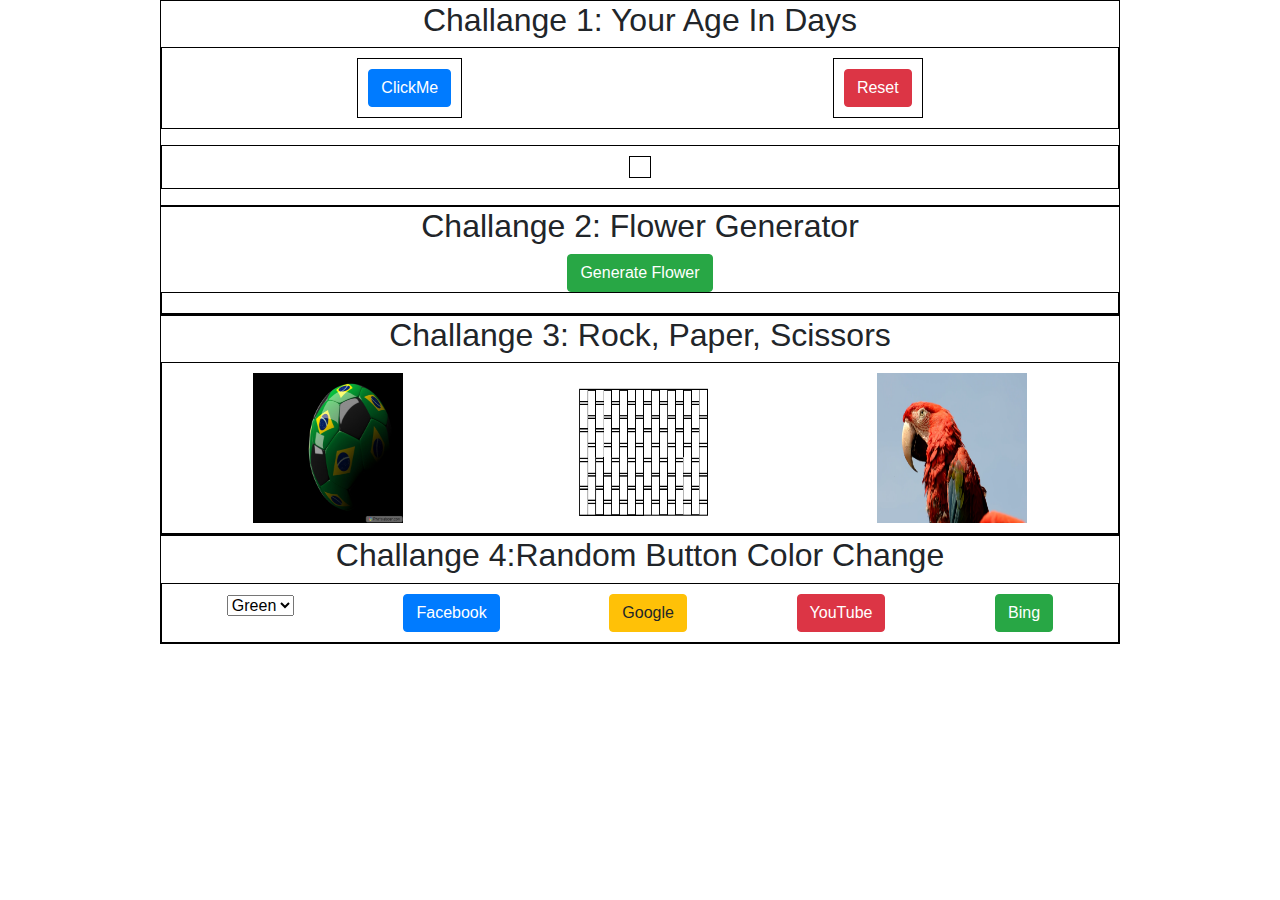
==== index.html @ 20915dd2 "Rename 2.html to index.html" ====
<!DOCTYPE html>
<html>
<head>
<link rel="stylesheet"  href="bootstrapcdn/boot.css"/>
<link rel="stylesheet"  href="2.css"/>
<title> Challange 1: Your Adge in Days </title>


</head>
<body>
	<script  src="2.js"></script>  
	<div class="container-1">

 <h2> Challange 1: Your Age In Days</h2>
 <div class="flex-box-container-1">
 <div>
 <button class="btn btn-primary" onclick="AgeDays()">ClickMe</button></div>
 <div>
 <button class="btn btn-danger" onclick="reset()">Reset</button></div>
 </div>
 <dir class="flex-box-container-1">
 	<div id="flex-box-result"></div>
 </dir>
 </div>

 <div class="container-2">
 	<h2 color="red"> Challange 2: Flower Generator</h2>
 	<button class="btn btn-success" id="cat-gen" onclick="GenerateCat()"> Generate Flower </button>
 	<div class="flex-box-container-2" id="flex-cat-gen">
 	</div>
 </div>

 <div class="container-3">
 	<h2>Challange 3: Rock, Paper, Scissors</h2>
 	<div class="flex-box-rps" id="rps">
 	<img id="rock" src="rock.jpg" width=150 height=150 onclick="rps(this)">
 	<img  id="paper"  src="paper.png" width=150 height=150 onclick="rps(this)">
 	<img id="scissors" src="scissors.png" width=150 height=150 onclick="rps(this)">
 	</div>
 </div>

  <div class="container-4">
  	
  	<h2>Challange 4:Random Button Color Change</h2>
  <div class="flex-box-pick-color">
  	<form action="">
  		<select name="backdrop" id="background" onchange="ChangeButtonColor(this)">
	  	
	  		<option id="green" value="green">Green</option>
	  		<option id="red" value="red">Red</option>
	  		<option id="rst" value="reset">Reset</option> 
  		</select>
  	</form>
  	<button class="btn btn-primary" id="btn-1" onclick="changecolor()">Facebook</button>
  	<button class="btn btn-warning" id="btn-g">Google</button>
  	<button class="btn btn-danger" id="btn-3">YouTube</button>
  	<button class="btn btn-success" id="btn-4">Bing</button>
  </div>

  </div>





</body>
</html>
---- bootstrapcdn/boot.css ----
*!
 * Bootstrap v4.5.0 (https://getbootstrap.com/)
 * Copyright 2011-2020 The Bootstrap Authors
 * Copyright 2011-2020 Twitter, Inc.
 * Licensed under MIT (https://github.com/twbs/bootstrap/blob/master/LICENSE)
 */
 :root{--blue:#007bff;--indigo:#6610f2;--purple:#6f42c1;
 	--pink:#e83e8c;--red:#dc3545;--orange:#fd7e14;--yellow:#ffc107;
 	--green:#28a745;--teal:#20c997;--cyan:#17a2b8;--white:#fff;--gray:#6c757d;--gray-dark:#343a40;
 	--primary:#007bff;--secondary:#6c757d;--success:#28a745;--info:#17a2b8;--warning:#ffc107;--danger:#dc3545;
 	--light:#f8f9fa;--dark:#343a40;--breakpoint-xs:0;--breakpoint-sm:576px;--breakpoint-md:768px;--breakpoint-lg:992px;
 	--breakpoint-xl:1200px;
 	--font-family-sans-serif:-apple-system,BlinkMacSystemFont,"Segoe UI",Roboto,"Helvetica Neue",Arial,"Noto Sans",sans-serif,"Apple Color Emoji","Segoe UI Emoji","Segoe UI Symbol","Noto Color Emoji";
 	--font-family-monospace:SFMono-Regular,Menlo,Monaco,Consolas,"Liberation Mono","Courier New",monospace}*,::after,::before{box-sizing:border-box}html{font-family:sans-serif;
 		line-height:1.15;-webkit-text-size-adjust:100%;-webkit-tap-highlight-color:transparent}article,aside,figcaption,figure,footer,header,hgroup,main,nav,section{display:block}
 		body{margin:0;font-family:-apple-system,BlinkMacSystemFont,"Segoe UI",Roboto,"Helvetica Neue",Arial,"Noto Sans",sans-serif,"Apple Color Emoji","Segoe UI Emoji","Segoe UI Symbol","Noto Color Emoji";
 		font-size:1rem;font-weight:400;line-height:1.5;color:#212529;text-align:left;
 		background-color:#fff}
 		[tabindex="-1"]:focus:not(:focus-visible){outline:0!important}hr{box-sizing:content-box;height:0;
 			overflow:visible}h1,h2,h3,h4,h5,h6{margin-top:0;margin-bottom:.5rem}p{margin-top:0;margin-bottom:1rem}abbr[data-original-title],abbr[title]{text-decoration:underline;-webkit-text-decoration:underline dotted;text-decoration:underline dotted;cursor:help;border-bottom:0;-webkit-text-decoration-skip-ink:none;
 				text-decoration-skip-ink:none}address{margin-bottom:1rem;font-style:normal;line-height:inherit}dl,ol,ul{margin-top:0;margin-bottom:1rem}ol ol,ol ul,ul ol,ul ul{margin-bottom:0}dt{font-weight:700}dd{margin-bottom:.5rem;margin-left:0}blockquote{margin:0 0 1rem}b,strong{font-weight:bolder}small{font-size:80%}sub,sup{position:relative;font-size:75%;line-height:0;
 					vertical-align:baseline}sub{bottom:-.25em}sup{top:-.5em}a{color:#007bff;text-decoration:none;
 						background-color:transparent}a:hover{color:#0056b3;text-decoration:underline}a:not([href]){color:inherit;text-decoration:none}a:not([href]):hover{color:inherit;text-decoration:none}code,kbd,pre,samp{font-family:SFMono-Regular,Menlo,Monaco,Consolas,"Liberation Mono","Courier New",monospace;font-size:1em}pre{margin-top:0;margin-bottom:1rem;
 							overflow:auto;-ms-overflow-style:scrollbar}figure{margin:0 0 1rem}img{vertical-align:middle;border-style:none}svg{overflow:hidden;vertical-align:middle}table{border-collapse:collapse}caption{padding-top:.75rem;padding-bottom:.75rem;color:#6c757d;text-align:left;caption-side:bottom}th{text-align:inherit}label{display:inline-block;
 								margin-bottom:.5rem}button{border-radius:0}button:focus{outline:1px dotted;outline:5px auto -webkit-focus-ring-color}button,input,optgroup,select,textarea{margin:0;font-family:inherit;font-size:inherit;line-height:inherit}button,input{overflow:visible}button,select{text-transform:none}[role=button]{cursor:pointer}select{word-wrap:normal}[type=button],[type=reset],[type=submit],button{-webkit-appearance:button}[type=button]:not(:disabled),[type=reset]:not(:disabled),[type=submit]:not(:disabled),button:not(:disabled){cursor:pointer}[type=button]::-moz-focus-inner,[type=reset]::-moz-focus-inner,[type=submit]::-moz-focus-inner,button::-moz-focus-inner{padding:0;
 									border-style:none}input[type=checkbox],input[type=radio]{box-sizing:border-box;padding:0}textarea{overflow:auto;resize:vertical}fieldset{min-width:0;padding:0;margin:0;border:0}legend{display:block;width:100%;max-width:100%;padding:0;margin-bottom:.5rem;font-size:1.5rem;line-height:inherit;color:inherit;white-space:normal}progress{vertical-align:baseline}[type=number]::-webkit-inner-spin-button,[type=number]::-webkit-outer-spin-button{height:auto}[type=search]{outline-offset:-2px;-webkit-appearance:none}[type=search]::-webkit-search-decoration{-webkit-appearance:none}::-webkit-file-upload-button{font:inherit;-webkit-appearance:button}output{display:inline-block}summary{display:list-item;cursor:pointer}template{display:none}[hidden]{display:none!important}.h1,.h2,.h3,.h4,.h5,.h6,h1,h2,h3,h4,h5,h6{margin-bottom:.5rem;
 										font-weight:500;line-height:1.2}.h1,h1{font-size:2.5rem}.h2,h2{font-size:2rem}.h3,h3{font-size:1.75rem}.h4,h4{font-size:1.5rem}.h5,h5{font-size:1.25rem}.h6,h6{font-size:1rem}.lead{font-size:1.25rem;font-weight:300}.display-1{font-size:6rem;font-weight:300;line-height:1.2}.display-2{font-size:5.5rem;font-weight:300;line-height:1.2}.display-3{font-size:4.5rem;font-weight:300;line-height:1.2}.display-4{font-size:3.5rem;font-weight:300;line-height:1.2}hr{margin-top:1rem;margin-bottom:1rem;border:0;border-top:1px solid rgba(0,0,0,.1)}.small,small{font-size:80%;font-weight:400}.mark,mark{padding:.2em;background-color:#fcf8e3}.list-unstyled{padding-left:0;list-style:none}.list-inline{padding-left:0;list-style:none}.list-inline-item{display:inline-block}.list-inline-item:not(:last-child){margin-right:.5rem}.initialism{font-size:90%;text-transform:uppercase}.blockquote{margin-bottom:1rem;font-size:1.25rem}.blockquote-footer{display:block;font-size:80%;
 											color:#6c757d}.blockquote-footer::before{content:"\2014\00A0"}.img-fluid{max-width:100%;height:auto}.img-thumbnail{padding:.25rem;background-color:#fff;border:1px solid #dee2e6;border-radius:.25rem;max-width:100%;height:auto}.figure{display:inline-block}.figure-img{margin-bottom:.5rem;line-height:1}.figure-caption{font-size:90%;color:#6c757d}code{font-size:87.5%;color:#e83e8c;word-wrap:break-word}a>code{color:inherit}kbd{padding:.2rem .4rem;font-size:87.5%;color:#fff;background-color:#212529;border-radius:.2rem}kbd kbd{padding:0;font-size:100%;font-weight:700}pre{display:block;font-size:87.5%;color:#212529}pre code{font-size:inherit;color:inherit;word-break:normal}.pre-scrollable{max-height:340px;overflow-y:scroll}.container{width:100%;padding-right:15px;padding-left:15px;margin-right:auto;margin-left:auto}@media (min-width:576px){.container{max-width:540px}}@media (min-width:768px){.container{max-width:720px}}@media (min-width:992px){.container{max-width:960px}}@media (min-width:1200px){.container{max-width:1140px}}.container-fluid,.container-lg,.container-md,.container-sm,.container-xl{width:100%;padding-right:15px;
 												padding-left:15px;margin-right:auto;margin-left:auto}@media (min-width:576px){.container,.container-sm{max-width:540px}}@media (min-width:768px){.container,.container-md,.container-sm{max-width:720px}}@media (min-width:992px){.container,.container-lg,.container-md,.container-sm{max-width:960px}}@media (min-width:1200px){.container,.container-lg,.container-md,.container-sm,.container-xl{max-width:1140px}}.row{display:-ms-flexbox;display:flex;-ms-flex-wrap:wrap;flex-wrap:wrap;margin-right:-15px;margin-left:-15px}.no-gutters{margin-right:0;margin-left:0}.no-gutters>.col,.no-gutters>[class*=col-]{padding-right:0;padding-left:0}.col,.col-1,.col-10,.col-11,.col-12,.col-2,.col-3,.col-4,.col-5,.col-6,.col-7,.col-8,.col-9,.col-auto,.col-lg,.col-lg-1,.col-lg-10,.col-lg-11,.col-lg-12,.col-lg-2,.col-lg-3,.col-lg-4,.col-lg-5,.col-lg-6,.col-lg-7,.col-lg-8,.col-lg-9,.col-lg-auto,.col-md,.col-md-1,.col-md-10,.col-md-11,.col-md-12,.col-md-2,.col-md-3,.col-md-4,.col-md-5,.col-md-6,.col-md-7,.col-md-8,.col-md-9,.col-md-auto,.col-sm,.col-sm-1,.col-sm-10,.col-sm-11,.col-sm-12,.col-sm-2,.col-sm-3,.col-sm-4,.col-sm-5,.col-sm-6,.col-sm-7,.col-sm-8,.col-sm-9,.col-sm-auto,.col-xl,.col-xl-1,.col-xl-10,.col-xl-11,.col-xl-12,.col-xl-2,.col-xl-3,.col-xl-4,.col-xl-5,.col-xl-6,.col-xl-7,.col-xl-8,.col-xl-9,.col-xl-auto{position:relative;width:100%;padding-right:15px;padding-left:15px}.col{-ms-flex-preferred-size:0;flex-basis:0;-ms-flex-positive:1;flex-grow:1;min-width:0;max-width:100%}.row-cols-1>*{-ms-flex:0 0 100%;
 													flex:0 0 100%;max-width:100%}.row-cols-2>*{-ms-flex:0 0 50%;flex:0 0 50%;max-width:50%}.row-cols-3>*{-ms-flex:0 0 33.333333%;flex:0 0 33.333333%;max-width:33.333333%}.row-cols-4>*{-ms-flex:0 0 25%;flex:0 0 25%;max-width:25%}.row-cols-5>*{-ms-flex:0 0 20%;flex:0 0 20%;max-width:20%}.row-cols-6>*{-ms-flex:0 0 16.666667%;flex:0 0 16.666667%;max-width:16.666667%}.col-auto{-ms-flex:0 0 auto;flex:0 0 auto;width:auto;max-width:100%}.col-1{-ms-flex:0 0 8.333333%;flex:0 0 8.333333%;max-width:8.333333%}.col-2{-ms-flex:0 0 16.666667%;flex:0 0 16.666667%;max-width:16.666667%}.col-3{-ms-flex:0 0 25%;flex:0 0 25%;max-width:25%}.col-4{-ms-flex:0 0 33.333333%;flex:0 0 33.333333%;max-width:33.333333%}.col-5{-ms-flex:0 0 41.666667%;flex:0 0 41.666667%;max-width:41.666667%}.col-6{-ms-flex:0 0 50%;flex:0 0 50%;max-width:50%}.col-7{-ms-flex:0 0 58.333333%;flex:0 0 58.333333%;max-width:58.333333%}.col-8{-ms-flex:0 0 66.666667%;flex:0 0 66.666667%;max-width:66.666667%}.col-9{-ms-flex:0 0 75%;flex:0 0 75%;max-width:75%}.col-10{-ms-flex:0 0 83.333333%;flex:0 0 83.333333%;max-width:83.333333%}.col-11{-ms-flex:0 0 91.666667%;flex:0 0 91.666667%;max-width:91.666667%}.col-12{-ms-flex:0 0 100%;flex:0 0 100%;max-width:100%}.order-first{-ms-flex-order:-1;order:-1}.order-last{-ms-flex-order:13;order:13}.order-0{-ms-flex-order:0;order:0}.order-1{-ms-flex-order:1;order:1}.order-2{-ms-flex-order:2;order:2}.order-3{-ms-flex-order:3;order:3}.order-4{-ms-flex-order:4;order:4}.order-5{-ms-flex-order:5;order:5}.order-6{-ms-flex-order:6;order:6}.order-7{-ms-flex-order:7;order:7}.order-8{-ms-flex-order:8;order:8}.order-9{-ms-flex-order:9;order:9}.order-10{-ms-flex-order:10;
 														order:10}.order-11{-ms-flex-order:11;order:11}.order-12{-ms-flex-order:12;order:12}.offset-1{margin-left:8.333333%}.offset-2{margin-left:16.666667%}.offset-3{margin-left:25%}.offset-4{margin-left:33.333333%}.offset-5{margin-left:41.666667%}.offset-6{margin-left:50%}.offset-7{margin-left:58.333333%}.offset-8{margin-left:66.666667%}.offset-9{margin-left:75%}.offset-10{margin-left:83.333333%}.offset-11{margin-left:91.666667%}@media (min-width:576px){.col-sm{-ms-flex-preferred-size:0;flex-basis:0;-ms-flex-positive:1;flex-grow:1;min-width:0;max-width:100%}.row-cols-sm-1>*{-ms-flex:0 0 100%;flex:0 0 100%;max-width:100%}.row-cols-sm-2>*{-ms-flex:0 0 50%;flex:0 0 50%;max-width:50%}.row-cols-sm-3>*{-ms-flex:0 0 33.333333%;flex:0 0 33.333333%;max-width:33.333333%}.row-cols-sm-4>*{-ms-flex:0 0 25%;flex:0 0 25%;max-width:25%}.row-cols-sm-5>*{-ms-flex:0 0 20%;flex:0 0 20%;max-width:20%}.row-cols-sm-6>*{-ms-flex:0 0 16.666667%;flex:0 0 16.666667%;max-width:16.666667%}.col-sm-auto{-ms-flex:0 0 auto;
 															flex:0 0 auto;width:auto;max-width:100%}.col-sm-1{-ms-flex:0 0 8.333333%;flex:0 0 8.333333%;max-width:8.333333%}.col-sm-2{-ms-flex:0 0 16.666667%;flex:0 0 16.666667%;max-width:16.666667%}.col-sm-3{-ms-flex:0 0 25%;flex:0 0 25%;max-width:25%}.col-sm-4{-ms-flex:0 0 33.333333%;flex:0 0 33.333333%;max-width:33.333333%}.col-sm-5{-ms-flex:0 0 41.666667%;flex:0 0 41.666667%;max-width:41.666667%}.col-sm-6{-ms-flex:0 0 50%;flex:0 0 50%;max-width:50%}.col-sm-7{-ms-flex:0 0 58.333333%;flex:0 0 58.333333%;max-width:58.333333%}.col-sm-8{-ms-flex:0 0 66.666667%;flex:0 0 66.666667%;max-width:66.666667%}.col-sm-9{-ms-flex:0 0 75%;flex:0 0 75%;max-width:75%}.col-sm-10{-ms-flex:0 0 83.333333%;flex:0 0 83.333333%;max-width:83.333333%}.col-sm-11{-ms-flex:0 0 91.666667%;flex:0 0 91.666667%;max-width:91.666667%}.col-sm-12{-ms-flex:0 0 100%;flex:0 0 100%;max-width:100%}.order-sm-first{-ms-flex-order:-1;order:-1}.order-sm-last{-ms-flex-order:13;order:13}.order-sm-0{-ms-flex-order:0;order:0}.order-sm-1{-ms-flex-order:1;order:1}.order-sm-2{-ms-flex-order:2;order:2}.order-sm-3{-ms-flex-order:3;order:3}.order-sm-4{-ms-flex-order:4;order:4}.order-sm-5{-ms-flex-order:5;order:5}.order-sm-6{-ms-flex-order:6;order:6}.order-sm-7{-ms-flex-order:7;order:7}.order-sm-8{-ms-flex-order:8;order:8}.order-sm-9{-ms-flex-order:9;order:9}.order-sm-10{-ms-flex-order:10;order:10}.order-sm-11{-ms-flex-order:11;order:11}.order-sm-12{-ms-flex-order:12;order:12}.offset-sm-0{margin-left:0}.offset-sm-1{margin-left:8.333333%}.offset-sm-2{margin-left:16.666667%}.offset-sm-3{margin-left:25%}.offset-sm-4{margin-left:33.333333%}.offset-sm-5{margin-left:41.666667%}.offset-sm-6{margin-left:50%}.offset-sm-7{margin-left:58.333333%}.offset-sm-8{margin-left:66.666667%}.offset-sm-9{margin-left:75%}.offset-sm-10{margin-left:83.333333%}.offset-sm-11{margin-left:91.666667%}}@media (min-width:768px){.col-md{-ms-flex-preferred-size:0;
 																flex-basis:0;-ms-flex-positive:1;flex-grow:1;min-width:0;max-width:100%}.row-cols-md-1>*{-ms-flex:0 0 100%;flex:0 0 100%;max-width:100%}.row-cols-md-2>*{-ms-flex:0 0 50%;flex:0 0 50%;max-width:50%}.row-cols-md-3>*{-ms-flex:0 0 33.333333%;flex:0 0 33.333333%;max-width:33.333333%}.row-cols-md-4>*{-ms-flex:0 0 25%;flex:0 0 25%;max-width:25%}.row-cols-md-5>*{-ms-flex:0 0 20%;flex:0 0 20%;max-width:20%}.row-cols-md-6>*{-ms-flex:0 0 16.666667%;flex:0 0 16.666667%;max-width:16.666667%}.col-md-auto{-ms-flex:0 0 auto;flex:0 0 auto;width:auto;max-width:100%}.col-md-1{-ms-flex:0 0 8.333333%;flex:0 0 8.333333%;max-width:8.333333%}.col-md-2{-ms-flex:0 0 16.666667%;flex:0 0 16.666667%;max-width:16.666667%}.col-md-3{-ms-flex:0 0 25%;flex:0 0 25%;max-width:25%}.col-md-4{-ms-flex:0 0 33.333333%;flex:0 0 33.333333%;max-width:33.333333%}.col-md-5{-ms-flex:0 0 41.666667%;flex:0 0 41.666667%;max-width:41.666667%}.col-md-6{-ms-flex:0 0 50%;flex:0 0 50%;max-width:50%}.col-md-7{-ms-flex:0 0 58.333333%;flex:0 0 58.333333%;max-width:58.333333%}.col-md-8{-ms-flex:0 0 66.666667%;flex:0 0 66.666667%;max-width:66.666667%}.col-md-9{-ms-flex:0 0 75%;flex:0 0 75%;max-width:75%}.col-md-10{-ms-flex:0 0 83.333333%;flex:0 0 83.333333%;max-width:83.333333%}.col-md-11{-ms-flex:0 0 91.666667%;flex:0 0 91.666667%;max-width:91.666667%}.col-md-12{-ms-flex:0 0 100%;flex:0 0 100%;max-width:100%}.order-md-first{-ms-flex-order:-1;order:-1}.order-md-last{-ms-flex-order:13;order:13}.order-md-0{-ms-flex-order:0;order:0}.order-md-1{-ms-flex-order:1;order:1}.order-md-2{-ms-flex-order:2;order:2}.order-md-3{-ms-flex-order:3;order:3}.order-md-4{-ms-flex-order:4;order:4}.order-md-5{-ms-flex-order:5;order:5}.order-md-6{-ms-flex-order:6;order:6}.order-md-7{-ms-flex-order:7;order:7}.order-md-8{-ms-flex-order:8;order:8}.order-md-9{-ms-flex-order:9;order:9}.order-md-10{-ms-flex-order:10;order:10}.order-md-11{-ms-flex-order:11;order:11}.order-md-12{-ms-flex-order:12;order:12}.offset-md-0{margin-left:0}.offset-md-1{margin-left:8.333333%}.offset-md-2{margin-left:16.666667%}.offset-md-3{margin-left:25%}.offset-md-4{margin-left:33.333333%}.offset-md-5{margin-left:41.666667%}.offset-md-6{margin-left:50%}.offset-md-7{margin-left:58.333333%}.offset-md-8{margin-left:66.666667%}.offset-md-9{margin-left:75%}.offset-md-10{margin-left:83.333333%}.offset-md-11{margin-left:91.666667%}}@media (min-width:992px){.col-lg{-ms-flex-preferred-size:0;flex-basis:0;-ms-flex-positive:1;flex-grow:1;min-width:0;max-width:100%}.row-cols-lg-1>*{-ms-flex:0 0 100%;flex:0 0 100%;max-width:100%}.row-cols-lg-2>*{-ms-flex:0 0 50%;flex:0 0 50%;max-width:50%}.row-cols-lg-3>*{-ms-flex:0 0 33.333333%;flex:0 0 33.333333%;max-width:33.333333%}.row-cols-lg-4>*{-ms-flex:0 0 25%;flex:0 0 25%;max-width:25%}.row-cols-lg-5>*{-ms-flex:0 0 20%;flex:0 0 20%;max-width:20%}.row-cols-lg-6>*{-ms-flex:0 0 16.666667%;flex:0 0 16.666667%;max-width:16.666667%}.col-lg-auto{-ms-flex:0 0 auto;flex:0 0 auto;width:auto;max-width:100%}.col-lg-1{-ms-flex:0 0 8.333333%;flex:0 0 8.333333%;max-width:8.333333%}.col-lg-2{-ms-flex:0 0 16.666667%;flex:0 0 16.666667%;max-width:16.666667%}.col-lg-3{-ms-flex:0 0 25%;flex:0 0 25%;max-width:25%}.col-lg-4{-ms-flex:0 0 33.333333%;flex:0 0 33.333333%;max-width:33.333333%}.col-lg-5{-ms-flex:0 0 41.666667%;flex:0 0 41.666667%;max-width:41.666667%}.col-lg-6{-ms-flex:0 0 50%;flex:0 0 50%;max-width:50%}.col-lg-7{-ms-flex:0 0 58.333333%;flex:0 0 58.333333%;max-width:58.333333%}.col-lg-8{-ms-flex:0 0 66.666667%;flex:0 0 66.666667%;max-width:66.666667%}.col-lg-9{-ms-flex:0 0 75%;flex:0 0 75%;max-width:75%}.col-lg-10{-ms-flex:0 0 83.333333%;flex:0 0 83.333333%;max-width:83.333333%}.col-lg-11{-ms-flex:0 0 91.666667%;flex:0 0 91.666667%;max-width:91.666667%}.col-lg-12{-ms-flex:0 0 100%;flex:0 0 100%;max-width:100%}.order-lg-first{-ms-flex-order:-1;order:-1}.order-lg-last{-ms-flex-order:13;order:13}.order-lg-0{-ms-flex-order:0;order:0}.order-lg-1{-ms-flex-order:1;order:1}.order-lg-2{-ms-flex-order:2;order:2}.order-lg-3{-ms-flex-order:3;order:3}.order-lg-4{-ms-flex-order:4;order:4}.order-lg-5{-ms-flex-order:5;order:5}.order-lg-6{-ms-flex-order:6;order:6}.order-lg-7{-ms-flex-order:7;order:7}.order-lg-8{-ms-flex-order:8;order:8}.order-lg-9{-ms-flex-order:9;order:9}.order-lg-10{-ms-flex-order:10;order:10}.order-lg-11{-ms-flex-order:11;order:11}.order-lg-12{-ms-flex-order:12;order:12}.offset-lg-0{margin-left:0}.offset-lg-1{margin-left:8.333333%}.offset-lg-2{margin-left:16.666667%}.offset-lg-3{margin-left:25%}.offset-lg-4{margin-left:33.333333%}.offset-lg-5{margin-left:41.666667%}.offset-lg-6{margin-left:50%}.offset-lg-7{margin-left:58.333333%}.offset-lg-8{margin-left:66.666667%}.offset-lg-9{margin-left:75%}.offset-lg-10{margin-left:83.333333%}.offset-lg-11{margin-left:91.666667%}}@media (min-width:1200px){.col-xl{-ms-flex-preferred-size:0;flex-basis:0;-ms-flex-positive:1;flex-grow:1;min-width:0;max-width:100%}.row-cols-xl-1>*{-ms-flex:0 0 100%;flex:0 0 100%;max-width:100%}.row-cols-xl-2>*{-ms-flex:0 0 50%;flex:0 0 50%;max-width:50%}.row-cols-xl-3>*{-ms-flex:0 0 33.333333%;flex:0 0 33.333333%;max-width:33.333333%}.row-cols-xl-4>*{-ms-flex:0 0 25%;flex:0 0 25%;max-width:25%}.row-cols-xl-5>*{-ms-flex:0 0 20%;flex:0 0 20%;max-width:20%}.row-cols-xl-6>*{-ms-flex:0 0 16.666667%;flex:0 0 16.666667%;max-width:16.666667%}.col-xl-auto{-ms-flex:0 0 auto;flex:0 0 auto;width:auto;max-width:100%}.col-xl-1{-ms-flex:0 0 8.333333%;flex:0 0 8.333333%;max-width:8.333333%}.col-xl-2{-ms-flex:0 0 16.666667%;flex:0 0 16.666667%;max-width:16.666667%}.col-xl-3{-ms-flex:0 0 25%;flex:0 0 25%;max-width:25%}.col-xl-4{-ms-flex:0 0 33.333333%;flex:0 0 33.333333%;max-width:33.333333%}.col-xl-5{-ms-flex:0 0 41.666667%;flex:0 0 41.666667%;max-width:41.666667%}.col-xl-6{-ms-flex:0 0 50%;flex:0 0 50%;max-width:50%}.col-xl-7{-ms-flex:0 0 58.333333%;flex:0 0 58.333333%;max-width:58.333333%}.col-xl-8{-ms-flex:0 0 66.666667%;flex:0 0 66.666667%;max-width:66.666667%}.col-xl-9{-ms-flex:0 0 75%;flex:0 0 75%;max-width:75%}.col-xl-10{-ms-flex:0 0 83.333333%;flex:0 0 83.333333%;max-width:83.333333%}.col-xl-11{-ms-flex:0 0 91.666667%;flex:0 0 91.666667%;max-width:91.666667%}.col-xl-12{-ms-flex:0 0 100%;flex:0 0 100%;max-width:100%}.order-xl-first{-ms-flex-order:-1;order:-1}.order-xl-last{-ms-flex-order:13;order:13}.order-xl-0{-ms-flex-order:0;order:0}.order-xl-1{-ms-flex-order:1;order:1}.order-xl-2{-ms-flex-order:2;order:2}.order-xl-3{-ms-flex-order:3;order:3}.order-xl-4{-ms-flex-order:4;order:4}.order-xl-5{-ms-flex-order:5;order:5}.order-xl-6{-ms-flex-order:6;order:6}.order-xl-7{-ms-flex-order:7;order:7}.order-xl-8{-ms-flex-order:8;order:8}.order-xl-9{-ms-flex-order:9;order:9}.order-xl-10{-ms-flex-order:10;order:10}.order-xl-11{-ms-flex-order:11;order:11}.order-xl-12{-ms-flex-order:12;order:12}.offset-xl-0{margin-left:0}.offset-xl-1{margin-left:8.333333%}.offset-xl-2{margin-left:16.666667%}.offset-xl-3{margin-left:25%}.offset-xl-4{margin-left:33.333333%}.offset-xl-5{margin-left:41.666667%}.offset-xl-6{margin-left:50%}.offset-xl-7{margin-left:58.333333%}.offset-xl-8{margin-left:66.666667%}.offset-xl-9{margin-left:75%}.offset-xl-10{margin-left:83.333333%}.offset-xl-11{margin-left:91.666667%}}.table{width:100%;margin-bottom:1rem;color:#212529}.table td,.table th{padding:.75rem;vertical-align:top;border-top:1px solid #dee2e6}.table thead th{vertical-align:bottom;border-bottom:2px solid #dee2e6}.table tbody+tbody{border-top:2px solid #dee2e6}.table-sm td,.table-sm th{padding:.3rem}.table-bordered{border:1px solid #dee2e6}.table-bordered td,.table-bordered th{border:1px solid #dee2e6}.table-bordered thead td,.table-bordered thead th{border-bottom-width:2px}.table-borderless tbody+tbody,.table-borderless td,.table-borderless th,.table-borderless thead th{border:0}.table-striped tbody tr:nth-of-type(odd){background-color:rgba(0,0,0,.05)}.table-hover tbody tr:hover{color:#212529;background-color:rgba(0,0,0,.075)}.table-primary,.table-primary>td,.table-primary>th{background-color:#b8daff}.table-primary tbody+tbody,.table-primary td,.table-primary th,.table-primary thead th{border-color:#7abaff}.table-hover .table-primary:hover{background-color:#9fcdff}.table-hover .table-primary:hover>td,.table-hover .table-primary:hover>th{background-color:#9fcdff}.table-secondary,.table-secondary>td,.table-secondary>th{background-color:#d6d8db}.table-secondary tbody+tbody,.table-secondary td,.table-secondary th,.table-secondary thead th{border-color:#b3b7bb}.table-hover .table-secondary:hover{background-color:#c8cbcf}.table-hover .table-secondary:hover>td,.table-hover .table-secondary:hover>th{background-color:#c8cbcf}.table-success,.table-success>td,.table-success>th{background-color:#c3e6cb}.table-success tbody+tbody,.table-success td,.table-success th,.table-success thead th{border-color:#8fd19e}.table-hover .table-success:hover{background-color:#b1dfbb}.table-hover .table-success:hover>td,.table-hover .table-success:hover>th{background-color:#b1dfbb}.table-info,.table-info>td,.table-info>th{background-color:#bee5eb}.table-info tbody+tbody,.table-info td,.table-info th,.table-info thead th{border-color:#86cfda}.table-hover .table-info:hover{background-color:#abdde5}.table-hover .table-info:hover>td,.table-hover .table-info:hover>th{background-color:#abdde5}.table-warning,.table-warning>td,.table-warning>th{background-color:#ffeeba}.table-warning tbody+tbody,.table-warning td,.table-warning th,.table-warning thead th{border-color:#ffdf7e}.table-hover .table-warning:hover{background-color:#ffe8a1}.table-hover .table-warning:hover>td,.table-hover .table-warning:hover>th{background-color:#ffe8a1}.table-danger,.table-danger>td,.table-danger>th{background-color:#f5c6cb}.table-danger tbody+tbody,.table-danger td,.table-danger th,.table-danger thead th{border-color:#ed969e}.table-hover .table-danger:hover{background-color:#f1b0b7}.table-hover .table-danger:hover>td,.table-hover .table-danger:hover>th{background-color:#f1b0b7}.table-light,.table-light>td,.table-light>th{background-color:#fdfdfe}.table-light tbody+tbody,.table-light td,.table-light th,.table-light thead th{border-color:#fbfcfc}.table-hover .table-light:hover{background-color:#ececf6}.table-hover .table-light:hover>td,.table-hover .table-light:hover>th{background-color:#ececf6}.table-dark,.table-dark>td,.table-dark>th{background-color:#c6c8ca}.table-dark tbody+tbody,.table-dark td,.table-dark th,.table-dark thead th{border-color:#95999c}.table-hover .table-dark:hover{background-color:#b9bbbe}.table-hover .table-dark:hover>td,.table-hover .table-dark:hover>th{background-color:#b9bbbe}.table-active,.table-active>td,.table-active>th{background-color:rgba(0,0,0,.075)}.table-hover .table-active:hover{background-color:rgba(0,0,0,.075)}.table-hover .table-active:hover>td,.table-hover .table-active:hover>th{background-color:rgba(0,0,0,.075)}.table .thead-dark th{color:#fff;background-color:#343a40;border-color:#454d55}.table .thead-light th{color:#495057;background-color:#e9ecef;border-color:#dee2e6}.table-dark{color:#fff;background-color:#343a40}.table-dark td,.table-dark th,.table-dark thead th{border-color:#454d55}.table-dark.table-bordered{border:0}.table-dark.table-striped tbody tr:nth-of-type(odd){background-color:rgba(255,255,255,.05)}.table-dark.table-hover tbody tr:hover{color:#fff;background-color:rgba(255,255,255,.075)}@media (max-width:575.98px){.table-responsive-sm{display:block;width:100%;overflow-x:auto;-webkit-overflow-scrolling:touch}.table-responsive-sm>.table-bordered{border:0}}@media (max-width:767.98px){.table-responsive-md{display:block;width:100%;overflow-x:auto;-webkit-overflow-scrolling:touch}.table-responsive-md>.table-bordered{border:0}}@media (max-width:991.98px){.table-responsive-lg{display:block;width:100%;overflow-x:auto;-webkit-overflow-scrolling:touch}.table-responsive-lg>.table-bordered{border:0}}@media (max-width:1199.98px){.table-responsive-xl{display:block;width:100%;overflow-x:auto;-webkit-overflow-scrolling:touch}.table-responsive-xl>.table-bordered{border:0}}.table-responsive{display:block;width:100%;overflow-x:auto;-webkit-overflow-scrolling:touch}.table-responsive>.table-bordered{border:0}.form-control{display:block;width:100%;height:calc(1.5em + .75rem + 2px);padding:.375rem .75rem;font-size:1rem;font-weight:400;line-height:1.5;color:#495057;background-color:#fff;background-clip:padding-box;border:1px solid #ced4da;border-radius:.25rem;transition:border-color .15s ease-in-out,box-shadow .15s ease-in-out}@media (prefers-reduced-motion:reduce){.form-control{transition:none}}.form-control::-ms-expand{background-color:transparent;border:0}.form-control:-moz-focusring{color:transparent;text-shadow:0 0 0 #495057}.form-control:focus{color:#495057;background-color:#fff;border-color:#80bdff;outline:0;box-shadow:0 0 0 .2rem rgba(0,123,255,.25)}.form-control::-webkit-input-placeholder{color:#6c757d;opacity:1}.form-control::-moz-placeholder{color:#6c757d;opacity:1}.form-control:-ms-input-placeholder{color:#6c757d;opacity:1}.form-control::-ms-input-placeholder{color:#6c757d;opacity:1}.form-control::placeholder{color:#6c757d;opacity:1}.form-control:disabled,.form-control[readonly]{background-color:#e9ecef;opacity:1}input[type=date].form-control,input[type=datetime-local].form-control,input[type=month].form-control,input[type=time].form-control{-webkit-appearance:none;-moz-appearance:none;appearance:none}select.form-control:focus::-ms-value{color:#495057;background-color:#fff}.form-control-file,.form-control-range{display:block;width:100%}.col-form-label{padding-top:calc(.375rem + 1px);padding-bottom:calc(.375rem + 1px);margin-bottom:0;font-size:inherit;line-height:1.5}.col-form-label-lg{padding-top:calc(.5rem + 1px);padding-bottom:calc(.5rem + 1px);font-size:1.25rem;line-height:1.5}.col-form-label-sm{padding-top:calc(.25rem + 1px);padding-bottom:calc(.25rem + 1px);font-size:.875rem;line-height:1.5}.form-control-plaintext{display:block;width:100%;padding:.375rem 0;margin-bottom:0;font-size:1rem;line-height:1.5;color:#212529;background-color:transparent;border:solid transparent;border-width:1px 0}.form-control-plaintext.form-control-lg,.form-control-plaintext.form-control-sm{padding-right:0;padding-left:0}.form-control-sm{height:calc(1.5em + .5rem + 2px);padding:.25rem .5rem;font-size:.875rem;line-height:1.5;border-radius:.2rem}.form-control-lg{height:calc(1.5em + 1rem + 2px);padding:.5rem 1rem;font-size:1.25rem;line-height:1.5;border-radius:.3rem}select.form-control[multiple],select.form-control[size]{height:auto}textarea.form-control{height:auto}.form-group{margin-bottom:1rem}.form-text{display:block;margin-top:.25rem}.form-row{display:-ms-flexbox;display:flex;-ms-flex-wrap:wrap;flex-wrap:wrap;margin-right:-5px;margin-left:-5px}.form-row>.col,.form-row>[class*=col-]{padding-right:5px;padding-left:5px}.form-check{position:relative;display:block;padding-left:1.25rem}.form-check-input{position:absolute;margin-top:.3rem;margin-left:-1.25rem}.form-check-input:disabled~.form-check-label,.form-check-input[disabled]~.form-check-label{color:#6c757d}.form-check-label{margin-bottom:0}.form-check-inline{display:-ms-inline-flexbox;display:inline-flex;-ms-flex-align:center;align-items:center;padding-left:0;margin-right:.75rem}.form-check-inline .form-check-input{position:static;margin-top:0;margin-right:.3125rem;margin-left:0}.valid-feedback{display:none;width:100%;margin-top:.25rem;font-size:80%;color:#28a745}.valid-tooltip{position:absolute;top:100%;z-index:5;display:none;max-width:100%;padding:.25rem .5rem;margin-top:.1rem;font-size:.875rem;line-height:1.5;color:#fff;background-color:rgba(40,167,69,.9);border-radius:.25rem}.is-valid~.valid-feedback,.is-valid~.valid-tooltip,.was-validated :valid~.valid-feedback,.was-validated :valid~.valid-tooltip{display:block}.form-control.is-valid,.was-validated .form-control:valid{border-color:#28a745;padding-right:calc(1.5em + .75rem);background-image:url("data:image/svg+xml,%3csvg xmlns='http://www.w3.org/2000/svg' width='8' height='8' viewBox='0 0 8 8'%3e%3cpath fill='%2328a745' d='M2.3 6.73L.6 4.53c-.4-1.04.46-1.4 1.1-.8l1.1 1.4 3.4-3.8c.6-.63 1.6-.27 1.2.7l-4 4.6c-.43.5-.8.4-1.1.1z'/%3e%3c/svg%3e");background-repeat:no-repeat;background-position:right calc(.375em + .1875rem) center;background-size:calc(.75em + .375rem) calc(.75em + .375rem)}.form-control.is-valid:focus,.was-validated .form-control:valid:focus{border-color:#28a745;box-shadow:0 0 0 .2rem rgba(40,167,69,.25)}.was-validated textarea.form-control:valid,textarea.form-control.is-valid{padding-right:calc(1.5em + .75rem);background-position:top calc(.375em + .1875rem) right calc(.375em + .1875rem)}.custom-select.is-valid,.was-validated .custom-select:valid{border-color:#28a745;padding-right:calc(.75em + 2.3125rem);background:url("data:image/svg+xml,%3csvg xmlns='http://www.w3.org/2000/svg' width='4' height='5' viewBox='0 0 4 5'%3e%3cpath fill='%23343a40' d='M2 0L0 2h4zm0 5L0 3h4z'/%3e%3c/svg%3e") no-repeat right .75rem center/8px 10px,url("data:image/svg+xml,%3csvg xmlns='http://www.w3.org/2000/svg' width='8' height='8' viewBox='0 0 8 8'%3e%3cpath fill='%2328a745' d='M2.3 6.73L.6 4.53c-.4-1.04.46-1.4 1.1-.8l1.1 1.4 3.4-3.8c.6-.63 1.6-.27 1.2.7l-4 4.6c-.43.5-.8.4-1.1.1z'/%3e%3c/svg%3e") #fff no-repeat center right 1.75rem/calc(.75em + .375rem) calc(.75em + .375rem)}.custom-select.is-valid:focus,.was-validated .custom-select:valid:focus{border-color:#28a745;box-shadow:0 0 0 .2rem rgba(40,167,69,.25)}.form-check-input.is-valid~.form-check-label,.was-validated .form-check-input:valid~.form-check-label{color:#28a745}.form-check-input.is-valid~.valid-feedback,.form-check-input.is-valid~.valid-tooltip,.was-validated .form-check-input:valid~.valid-feedback,.was-validated .form-check-input:valid~.valid-tooltip{display:block}.custom-control-input.is-valid~.custom-control-label,.was-validated .custom-control-input:valid~.custom-control-label{color:#28a745}.custom-control-input.is-valid~.custom-control-label::before,.was-validated .custom-control-input:valid~.custom-control-label::before{border-color:#28a745}.custom-control-input.is-valid:checked~.custom-control-label::before,.was-validated .custom-control-input:valid:checked~.custom-control-label::before{border-color:#34ce57;background-color:#34ce57}.custom-control-input.is-valid:focus~.custom-control-label::before,.was-validated .custom-control-input:valid:focus~.custom-control-label::before{box-shadow:0 0 0 .2rem rgba(40,167,69,.25)}.custom-control-input.is-valid:focus:not(:checked)~.custom-control-label::before,.was-validated .custom-control-input:valid:focus:not(:checked)~.custom-control-label::before{border-color:#28a745}.custom-file-input.is-valid~.custom-file-label,.was-validated .custom-file-input:valid~.custom-file-label{border-color:#28a745}.custom-file-input.is-valid:focus~.custom-file-label,.was-validated .custom-file-input:valid:focus~.custom-file-label{border-color:#28a745;box-shadow:0 0 0 .2rem rgba(40,167,69,.25)}.invalid-feedback{display:none;width:100%;margin-top:.25rem;font-size:80%;color:#dc3545}.invalid-tooltip{position:absolute;top:100%;z-index:5;display:none;max-width:100%;padding:.25rem .5rem;margin-top:.1rem;font-size:.875rem;line-height:1.5;color:#fff;background-color:rgba(220,53,69,.9);border-radius:.25rem}.is-invalid~.invalid-feedback,.is-invalid~.invalid-tooltip,.was-validated :invalid~.invalid-feedback,.was-validated :invalid~.invalid-tooltip{display:block}.form-control.is-invalid,.was-validated .form-control:invalid{border-color:#dc3545;padding-right:calc(1.5em + .75rem);background-image:url("data:image/svg+xml,%3csvg xmlns='http://www.w3.org/2000/svg' width='12' height='12' fill='none' stroke='%23dc3545' viewBox='0 0 12 12'%3e%3ccircle cx='6' cy='6' r='4.5'/%3e%3cpath stroke-linejoin='round' d='M5.8 3.6h.4L6 6.5z'/%3e%3ccircle cx='6' cy='8.2' r='.6' fill='%23dc3545' stroke='none'/%3e%3c/svg%3e");background-repeat:no-repeat;background-position:right calc(.375em + .1875rem) center;background-size:calc(.75em + .375rem) calc(.75em + .375rem)}.form-control.is-invalid:focus,.was-validated .form-control:invalid:focus{border-color:#dc3545;box-shadow:0 0 0 .2rem rgba(220,53,69,.25)}.was-validated textarea.form-control:invalid,textarea.form-control.is-invalid{padding-right:calc(1.5em + .75rem);background-position:top calc(.375em + .1875rem) right calc(.375em + .1875rem)}.custom-select.is-invalid,.was-validated .custom-select:invalid{border-color:#dc3545;padding-right:calc(.75em + 2.3125rem);background:url("data:image/svg+xml,%3csvg xmlns='http://www.w3.org/2000/svg' width='4' height='5' viewBox='0 0 4 5'%3e%3cpath fill='%23343a40' d='M2 0L0 2h4zm0 5L0 3h4z'/%3e%3c/svg%3e") no-repeat right .75rem center/8px 10px,url("data:image/svg+xml,%3csvg xmlns='http://www.w3.org/2000/svg' width='12' height='12' fill='none' stroke='%23dc3545' viewBox='0 0 12 12'%3e%3ccircle cx='6' cy='6' r='4.5'/%3e%3cpath stroke-linejoin='round' d='M5.8 3.6h.4L6 6.5z'/%3e%3ccircle cx='6' cy='8.2' r='.6' fill='%23dc3545' stroke='none'/%3e%3c/svg%3e") #fff no-repeat center right 1.75rem/calc(.75em + .375rem) calc(.75em + .375rem)}.custom-select.is-invalid:focus,.was-validated .custom-select:invalid:focus{border-color:#dc3545;box-shadow:0 0 0 .2rem rgba(220,53,69,.25)}.form-check-input.is-invalid~.form-check-label,.was-validated .form-check-input:invalid~.form-check-label{color:#dc3545}.form-check-input.is-invalid~.invalid-feedback,.form-check-input.is-invalid~.invalid-tooltip,.was-validated .form-check-input:invalid~.invalid-feedback,.was-validated .form-check-input:invalid~.invalid-tooltip{display:block}.custom-control-input.is-invalid~.custom-control-label,.was-validated .custom-control-input:invalid~.custom-control-label{color:#dc3545}.custom-control-input.is-invalid~.custom-control-label::before,.was-validated .custom-control-input:invalid~.custom-control-label::before{border-color:#dc3545}.custom-control-input.is-invalid:checked~.custom-control-label::before,.was-validated .custom-control-input:invalid:checked~.custom-control-label::before{border-color:#e4606d;background-color:#e4606d}.custom-control-input.is-invalid:focus~.custom-control-label::before,.was-validated .custom-control-input:invalid:focus~.custom-control-label::before{box-shadow:0 0 0 .2rem rgba(220,53,69,.25)}.custom-control-input.is-invalid:focus:not(:checked)~.custom-control-label::before,.was-validated .custom-control-input:invalid:focus:not(:checked)~.custom-control-label::before{border-color:#dc3545}.custom-file-input.is-invalid~.custom-file-label,.was-validated .custom-file-input:invalid~.custom-file-label{border-color:#dc3545}.custom-file-input.is-invalid:focus~.custom-file-label,.was-validated .custom-file-input:invalid:focus~.custom-file-label{border-color:#dc3545;box-shadow:0 0 0 .2rem rgba(220,53,69,.25)}.form-inline{display:-ms-flexbox;display:flex;-ms-flex-flow:row wrap;flex-flow:row wrap;-ms-flex-align:center;align-items:center}.form-inline .form-check{width:100%}@media (min-width:576px){.form-inline label{display:-ms-flexbox;display:flex;-ms-flex-align:center;align-items:center;-ms-flex-pack:center;justify-content:center;margin-bottom:0}.form-inline .form-group{display:-ms-flexbox;display:flex;-ms-flex:0 0 auto;flex:0 0 auto;-ms-flex-flow:row wrap;flex-flow:row wrap;-ms-flex-align:center;align-items:center;margin-bottom:0}.form-inline .form-control{display:inline-block;width:auto;vertical-align:middle}.form-inline .form-control-plaintext{display:inline-block}.form-inline .custom-select,.form-inline .input-group{width:auto}.form-inline .form-check{display:-ms-flexbox;display:flex;-ms-flex-align:center;align-items:center;-ms-flex-pack:center;justify-content:center;width:auto;padding-left:0}.form-inline .form-check-input{position:relative;-ms-flex-negative:0;flex-shrink:0;margin-top:0;margin-right:.25rem;margin-left:0}.form-inline .custom-control{-ms-flex-align:center;align-items:center;-ms-flex-pack:center;justify-content:center}.form-inline .custom-control-label{margin-bottom:0}}.btn{display:inline-block;font-weight:400;color:#212529;text-align:center;vertical-align:middle;-webkit-user-select:none;-moz-user-select:none;-ms-user-select:none;user-select:none;background-color:transparent;border:1px solid transparent;padding:.375rem .75rem;font-size:1rem;line-height:1.5;border-radius:.25rem;transition:color .15s ease-in-out,background-color .15s ease-in-out,border-color .15s ease-in-out,box-shadow .15s ease-in-out}@media (prefers-reduced-motion:reduce){.btn{transition:none}}.btn:hover{color:#212529;text-decoration:none}.btn.focus,.btn:focus{outline:0;box-shadow:0 0 0 .2rem rgba(0,123,255,.25)}.btn.disabled,.btn:disabled{opacity:.65}.btn:not(:disabled):not(.disabled){cursor:pointer}a.btn.disabled,fieldset:disabled a.btn{pointer-events:none}.btn-primary{color:#fff;background-color:#007bff;border-color:#007bff}.btn-primary:hover{color:#fff;background-color:#0069d9;border-color:#0062cc}.btn-primary.focus,.btn-primary:focus{color:#fff;background-color:#0069d9;border-color:#0062cc;box-shadow:0 0 0 .2rem rgba(38,143,255,.5)}.btn-primary.disabled,.btn-primary:disabled{color:#fff;background-color:#007bff;border-color:#007bff}.btn-primary:not(:disabled):not(.disabled).active,.btn-primary:not(:disabled):not(.disabled):active,.show>.btn-primary.dropdown-toggle{color:#fff;background-color:#0062cc;border-color:#005cbf}.btn-primary:not(:disabled):not(.disabled).active:focus,.btn-primary:not(:disabled):not(.disabled):active:focus,.show>.btn-primary.dropdown-toggle:focus{box-shadow:0 0 0 .2rem rgba(38,143,255,.5)}.btn-secondary{color:#fff;background-color:#6c757d;border-color:#6c757d}.btn-secondary:hover{color:#fff;background-color:#5a6268;border-color:#545b62}.btn-secondary.focus,.btn-secondary:focus{color:#fff;background-color:#5a6268;border-color:#545b62;box-shadow:0 0 0 .2rem rgba(130,138,145,.5)}.btn-secondary.disabled,.btn-secondary:disabled{color:#fff;background-color:#6c757d;border-color:#6c757d}.btn-secondary:not(:disabled):not(.disabled).active,.btn-secondary:not(:disabled):not(.disabled):active,.show>.btn-secondary.dropdown-toggle{color:#fff;background-color:#545b62;border-color:#4e555b}.btn-secondary:not(:disabled):not(.disabled).active:focus,.btn-secondary:not(:disabled):not(.disabled):active:focus,.show>.btn-secondary.dropdown-toggle:focus{box-shadow:0 0 0 .2rem rgba(130,138,145,.5)}.btn-success{color:#fff;background-color:#28a745;border-color:#28a745}.btn-success:hover{color:#fff;background-color:#218838;border-color:#1e7e34}.btn-success.focus,.btn-success:focus{color:#fff;background-color:#218838;border-color:#1e7e34;box-shadow:0 0 0 .2rem rgba(72,180,97,.5)}.btn-success.disabled,.btn-success:disabled{color:#fff;background-color:#28a745;border-color:#28a745}.btn-success:not(:disabled):not(.disabled).active,.btn-success:not(:disabled):not(.disabled):active,.show>.btn-success.dropdown-toggle{color:#fff;background-color:#1e7e34;border-color:#1c7430}.btn-success:not(:disabled):not(.disabled).active:focus,.btn-success:not(:disabled):not(.disabled):active:focus,.show>.btn-success.dropdown-toggle:focus{box-shadow:0 0 0 .2rem rgba(72,180,97,.5)}.btn-info{color:#fff;background-color:#17a2b8;border-color:#17a2b8}.btn-info:hover{color:#fff;background-color:#138496;border-color:#117a8b}.btn-info.focus,.btn-info:focus{color:#fff;background-color:#138496;border-color:#117a8b;box-shadow:0 0 0 .2rem rgba(58,176,195,.5)}.btn-info.disabled,.btn-info:disabled{color:#fff;background-color:#17a2b8;border-color:#17a2b8}.btn-info:not(:disabled):not(.disabled).active,.btn-info:not(:disabled):not(.disabled):active,.show>.btn-info.dropdown-toggle{color:#fff;background-color:#117a8b;border-color:#10707f}.btn-info:not(:disabled):not(.disabled).active:focus,.btn-info:not(:disabled):not(.disabled):active:focus,.show>.btn-info.dropdown-toggle:focus{box-shadow:0 0 0 .2rem rgba(58,176,195,.5)}.btn-warning{color:#212529;background-color:#ffc107;border-color:#ffc107}.btn-warning:hover{color:#212529;background-color:#e0a800;border-color:#d39e00}.btn-warning.focus,.btn-warning:focus{color:#212529;background-color:#e0a800;border-color:#d39e00;box-shadow:0 0 0 .2rem rgba(222,170,12,.5)}.btn-warning.disabled,.btn-warning:disabled{color:#212529;background-color:#ffc107;border-color:#ffc107}.btn-warning:not(:disabled):not(.disabled).active,.btn-warning:not(:disabled):not(.disabled):active,.show>.btn-warning.dropdown-toggle{color:#212529;background-color:#d39e00;border-color:#c69500}.btn-warning:not(:disabled):not(.disabled).active:focus,.btn-warning:not(:disabled):not(.disabled):active:focus,.show>.btn-warning.dropdown-toggle:focus{box-shadow:0 0 0 .2rem rgba(222,170,12,.5)}.btn-danger{color:#fff;background-color:#dc3545;border-color:#dc3545}.btn-danger:hover{color:#fff;background-color:#c82333;border-color:#bd2130}.btn-danger.focus,.btn-danger:focus{color:#fff;background-color:#c82333;border-color:#bd2130;box-shadow:0 0 0 .2rem rgba(225,83,97,.5)}.btn-danger.disabled,.btn-danger:disabled{color:#fff;background-color:#dc3545;border-color:#dc3545}.btn-danger:not(:disabled):not(.disabled).active,.btn-danger:not(:disabled):not(.disabled):active,.show>.btn-danger.dropdown-toggle{color:#fff;background-color:#bd2130;border-color:#b21f2d}.btn-danger:not(:disabled):not(.disabled).active:focus,.btn-danger:not(:disabled):not(.disabled):active:focus,.show>.btn-danger.dropdown-toggle:focus{box-shadow:0 0 0 .2rem rgba(225,83,97,.5)}.btn-light{color:#212529;background-color:#f8f9fa;border-color:#f8f9fa}.btn-light:hover{color:#212529;background-color:#e2e6ea;border-color:#dae0e5}.btn-light.focus,.btn-light:focus{color:#212529;background-color:#e2e6ea;border-color:#dae0e5;box-shadow:0 0 0 .2rem rgba(216,217,219,.5)}.btn-light.disabled,.btn-light:disabled{color:#212529;background-color:#f8f9fa;border-color:#f8f9fa}.btn-light:not(:disabled):not(.disabled).active,.btn-light:not(:disabled):not(.disabled):active,.show>.btn-light.dropdown-toggle{color:#212529;background-color:#dae0e5;border-color:#d3d9df}.btn-light:not(:disabled):not(.disabled).active:focus,.btn-light:not(:disabled):not(.disabled):active:focus,.show>.btn-light.dropdown-toggle:focus{box-shadow:0 0 0 .2rem rgba(216,217,219,.5)}.btn-dark{color:#fff;background-color:#343a40;border-color:#343a40}.btn-dark:hover{color:#fff;background-color:#23272b;border-color:#1d2124}.btn-dark.focus,.btn-dark:focus{color:#fff;background-color:#23272b;border-color:#1d2124;box-shadow:0 0 0 .2rem rgba(82,88,93,.5)}.btn-dark.disabled,.btn-dark:disabled{color:#fff;background-color:#343a40;border-color:#343a40}.btn-dark:not(:disabled):not(.disabled).active,.btn-dark:not(:disabled):not(.disabled):active,.show>.btn-dark.dropdown-toggle{color:#fff;background-color:#1d2124;border-color:#171a1d}.btn-dark:not(:disabled):not(.disabled).active:focus,.btn-dark:not(:disabled):not(.disabled):active:focus,.show>.btn-dark.dropdown-toggle:focus{box-shadow:0 0 0 .2rem rgba(82,88,93,.5)}.btn-outline-primary{color:#007bff;border-color:#007bff}.btn-outline-primary:hover{color:#fff;background-color:#007bff;border-color:#007bff}.btn-outline-primary.focus,.btn-outline-primary:focus{box-shadow:0 0 0 .2rem rgba(0,123,255,.5)}.btn-outline-primary.disabled,.btn-outline-primary:disabled{color:#007bff;background-color:transparent}.btn-outline-primary:not(:disabled):not(.disabled).active,.btn-outline-primary:not(:disabled):not(.disabled):active,.show>.btn-outline-primary.dropdown-toggle{color:#fff;background-color:#007bff;border-color:#007bff}.btn-outline-primary:not(:disabled):not(.disabled).active:focus,.btn-outline-primary:not(:disabled):not(.disabled):active:focus,.show>.btn-outline-primary.dropdown-toggle:focus{box-shadow:0 0 0 .2rem rgba(0,123,255,.5)}.btn-outline-secondary{color:#6c757d;border-color:#6c757d}.btn-outline-secondary:hover{color:#fff;background-color:#6c757d;border-color:#6c757d}.btn-outline-secondary.focus,.btn-outline-secondary:focus{box-shadow:0 0 0 .2rem rgba(108,117,125,.5)}.btn-outline-secondary.disabled,.btn-outline-secondary:disabled{color:#6c757d;background-color:transparent}.btn-outline-secondary:not(:disabled):not(.disabled).active,.btn-outline-secondary:not(:disabled):not(.disabled):active,.show>.btn-outline-secondary.dropdown-toggle{color:#fff;background-color:#6c757d;border-color:#6c757d}.btn-outline-secondary:not(:disabled):not(.disabled).active:focus,.btn-outline-secondary:not(:disabled):not(.disabled):active:focus,.show>.btn-outline-secondary.dropdown-toggle:focus{box-shadow:0 0 0 .2rem rgba(108,117,125,.5)}.btn-outline-success{color:#28a745;border-color:#28a745}.btn-outline-success:hover{color:#fff;background-color:#28a745;border-color:#28a745}.btn-outline-success.focus,.btn-outline-success:focus{box-shadow:0 0 0 .2rem rgba(40,167,69,.5)}.btn-outline-success.disabled,.btn-outline-success:disabled{color:#28a745;background-color:transparent}.btn-outline-success:not(:disabled):not(.disabled).active,.btn-outline-success:not(:disabled):not(.disabled):active,.show>.btn-outline-success.dropdown-toggle{color:#fff;background-color:#28a745;border-color:#28a745}.btn-outline-success:not(:disabled):not(.disabled).active:focus,.btn-outline-success:not(:disabled):not(.disabled):active:focus,.show>.btn-outline-success.dropdown-toggle:focus{box-shadow:0 0 0 .2rem rgba(40,167,69,.5)}.btn-outline-info{color:#17a2b8;border-color:#17a2b8}.btn-outline-info:hover{color:#fff;background-color:#17a2b8;border-color:#17a2b8}.btn-outline-info.focus,.btn-outline-info:focus{box-shadow:0 0 0 .2rem rgba(23,162,184,.5)}.btn-outline-info.disabled,.btn-outline-info:disabled{color:#17a2b8;background-color:transparent}.btn-outline-info:not(:disabled):not(.disabled).active,.btn-outline-info:not(:disabled):not(.disabled):active,.show>.btn-outline-info.dropdown-toggle{color:#fff;background-color:#17a2b8;border-color:#17a2b8}.btn-outline-info:not(:disabled):not(.disabled).active:focus,.btn-outline-info:not(:disabled):not(.disabled):active:focus,.show>.btn-outline-info.dropdown-toggle:focus{box-shadow:0 0 0 .2rem rgba(23,162,184,.5)}.btn-outline-warning{color:#ffc107;border-color:#ffc107}.btn-outline-warning:hover{color:#212529;background-color:#ffc107;border-color:#ffc107}.btn-outline-warning.focus,.btn-outline-warning:focus{box-shadow:0 0 0 .2rem rgba(255,193,7,.5)}.btn-outline-warning.disabled,.btn-outline-warning:disabled{color:#ffc107;background-color:transparent}.btn-outline-warning:not(:disabled):not(.disabled).active,.btn-outline-warning:not(:disabled):not(.disabled):active,.show>.btn-outline-warning.dropdown-toggle{color:#212529;background-color:#ffc107;border-color:#ffc107}.btn-outline-warning:not(:disabled):not(.disabled).active:focus,.btn-outline-warning:not(:disabled):not(.disabled):active:focus,.show>.btn-outline-warning.dropdown-toggle:focus{box-shadow:0 0 0 .2rem rgba(255,193,7,.5)}.btn-outline-danger{color:#dc3545;border-color:#dc3545}.btn-outline-danger:hover{color:#fff;background-color:#dc3545;border-color:#dc3545}.btn-outline-danger.focus,.btn-outline-danger:focus{box-shadow:0 0 0 .2rem rgba(220,53,69,.5)}.btn-outline-danger.disabled,.btn-outline-danger:disabled{color:#dc3545;background-color:transparent}.btn-outline-danger:not(:disabled):not(.disabled).active,.btn-outline-danger:not(:disabled):not(.disabled):active,.show>.btn-outline-danger.dropdown-toggle{color:#fff;background-color:#dc3545;border-color:#dc3545}.btn-outline-danger:not(:disabled):not(.disabled).active:focus,.btn-outline-danger:not(:disabled):not(.disabled):active:focus,.show>.btn-outline-danger.dropdown-toggle:focus{box-shadow:0 0 0 .2rem rgba(220,53,69,.5)}.btn-outline-light{color:#f8f9fa;border-color:#f8f9fa}.btn-outline-light:hover{color:#212529;background-color:#f8f9fa;border-color:#f8f9fa}.btn-outline-light.focus,.btn-outline-light:focus{box-shadow:0 0 0 .2rem rgba(248,249,250,.5)}.btn-outline-light.disabled,.btn-outline-light:disabled{color:#f8f9fa;background-color:transparent}.btn-outline-light:not(:disabled):not(.disabled).active,.btn-outline-light:not(:disabled):not(.disabled):active,.show>.btn-outline-light.dropdown-toggle{color:#212529;background-color:#f8f9fa;border-color:#f8f9fa}.btn-outline-light:not(:disabled):not(.disabled).active:focus,.btn-outline-light:not(:disabled):not(.disabled):active:focus,.show>.btn-outline-light.dropdown-toggle:focus{box-shadow:0 0 0 .2rem rgba(248,249,250,.5)}.btn-outline-dark{color:#343a40;border-color:#343a40}.btn-outline-dark:hover{color:#fff;background-color:#343a40;border-color:#343a40}.btn-outline-dark.focus,.btn-outline-dark:focus{box-shadow:0 0 0 .2rem rgba(52,58,64,.5)}.btn-outline-dark.disabled,.btn-outline-dark:disabled{color:#343a40;background-color:transparent}.btn-outline-dark:not(:disabled):not(.disabled).active,.btn-outline-dark:not(:disabled):not(.disabled):active,.show>.btn-outline-dark.dropdown-toggle{color:#fff;background-color:#343a40;border-color:#343a40}.btn-outline-dark:not(:disabled):not(.disabled).active:focus,.btn-outline-dark:not(:disabled):not(.disabled):active:focus,.show>.btn-outline-dark.dropdown-toggle:focus{box-shadow:0 0 0 .2rem rgba(52,58,64,.5)}.btn-link{font-weight:400;color:#007bff;text-decoration:none}.btn-link:hover{color:#0056b3;text-decoration:underline}.btn-link.focus,.btn-link:focus{text-decoration:underline}.btn-link.disabled,.btn-link:disabled{color:#6c757d;pointer-events:none}.btn-group-lg>.btn,.btn-lg{padding:.5rem 1rem;font-size:1.25rem;line-height:1.5;border-radius:.3rem}.btn-group-sm>.btn,.btn-sm{padding:.25rem .5rem;font-size:.875rem;line-height:1.5;border-radius:.2rem}.btn-block{display:block;width:100%}.btn-block+.btn-block{margin-top:.5rem}input[type=button].btn-block,input[type=reset].btn-block,input[type=submit].btn-block{width:100%}.fade{transition:opacity .15s linear}@media (prefers-reduced-motion:reduce){.fade{transition:none}}.fade:not(.show){opacity:0}.collapse:not(.show){display:none}.collapsing{position:relative;height:0;overflow:hidden;transition:height .35s ease}@media (prefers-reduced-motion:reduce){.collapsing{transition:none}}.dropdown,.dropleft,.dropright,.dropup{position:relative}.dropdown-toggle{white-space:nowrap}.dropdown-toggle::after{display:inline-block;margin-left:.255em;vertical-align:.255em;content:"";border-top:.3em solid;border-right:.3em solid transparent;border-bottom:0;border-left:.3em solid transparent}.dropdown-toggle:empty::after{margin-left:0}.dropdown-menu{position:absolute;top:100%;left:0;z-index:1000;display:none;float:left;min-width:10rem;padding:.5rem 0;margin:.125rem 0 0;font-size:1rem;color:#212529;text-align:left;list-style:none;background-color:#fff;background-clip:padding-box;border:1px solid rgba(0,0,0,.15);border-radius:.25rem}.dropdown-menu-left{right:auto;left:0}.dropdown-menu-right{right:0;left:auto}@media (min-width:576px){.dropdown-menu-sm-left{right:auto;left:0}.dropdown-menu-sm-right{right:0;left:auto}}@media (min-width:768px){.dropdown-menu-md-left{right:auto;left:0}.dropdown-menu-md-right{right:0;left:auto}}@media (min-width:992px){.dropdown-menu-lg-left{right:auto;left:0}.dropdown-menu-lg-right{right:0;left:auto}}@media (min-width:1200px){.dropdown-menu-xl-left{right:auto;left:0}.dropdown-menu-xl-right{right:0;left:auto}}.dropup .dropdown-menu{top:auto;bottom:100%;margin-top:0;margin-bottom:.125rem}.dropup .dropdown-toggle::after{display:inline-block;margin-left:.255em;vertical-align:.255em;content:"";border-top:0;border-right:.3em solid transparent;border-bottom:.3em solid;border-left:.3em solid transparent}.dropup .dropdown-toggle:empty::after{margin-left:0}.dropright .dropdown-menu{top:0;right:auto;left:100%;margin-top:0;margin-left:.125rem}.dropright .dropdown-toggle::after{display:inline-block;margin-left:.255em;vertical-align:.255em;content:"";border-top:.3em solid transparent;border-right:0;border-bottom:.3em solid transparent;border-left:.3em solid}.dropright .dropdown-toggle:empty::after{margin-left:0}.dropright .dropdown-toggle::after{vertical-align:0}.dropleft .dropdown-menu{top:0;right:100%;left:auto;margin-top:0;margin-right:.125rem}.dropleft .dropdown-toggle::after{display:inline-block;margin-left:.255em;vertical-align:.255em;content:""}.dropleft .dropdown-toggle::after{display:none}.dropleft .dropdown-toggle::before{display:inline-block;margin-right:.255em;vertical-align:.255em;content:"";border-top:.3em solid transparent;border-right:.3em solid;border-bottom:.3em solid transparent}.dropleft .dropdown-toggle:empty::after{margin-left:0}.dropleft .dropdown-toggle::before{vertical-align:0}.dropdown-menu[x-placement^=bottom],.dropdown-menu[x-placement^=left],.dropdown-menu[x-placement^=right],.dropdown-menu[x-placement^=top]{right:auto;bottom:auto}.dropdown-divider{height:0;margin:.5rem 0;overflow:hidden;border-top:1px solid #e9ecef}.dropdown-item{display:block;width:100%;padding:.25rem 1.5rem;clear:both;font-weight:400;color:#212529;text-align:inherit;white-space:nowrap;background-color:transparent;border:0}.dropdown-item:focus,.dropdown-item:hover{color:#16181b;text-decoration:none;background-color:#f8f9fa}.dropdown-item.active,.dropdown-item:active{color:#fff;text-decoration:none;background-color:#007bff}.dropdown-item.disabled,.dropdown-item:disabled{color:#6c757d;pointer-events:none;background-color:transparent}.dropdown-menu.show{display:block}.dropdown-header{display:block;padding:.5rem 1.5rem;margin-bottom:0;font-size:.875rem;color:#6c757d;white-space:nowrap}.dropdown-item-text{display:block;padding:.25rem 1.5rem;color:#212529}.btn-group,.btn-group-vertical{position:relative;display:-ms-inline-flexbox;display:inline-flex;vertical-align:middle}.btn-group-vertical>.btn,.btn-group>.btn{position:relative;-ms-flex:1 1 auto;flex:1 1 auto}.btn-group-vertical>.btn:hover,.btn-group>.btn:hover{z-index:1}.btn-group-vertical>.btn.active,.btn-group-vertical>.btn:active,.btn-group-vertical>.btn:focus,.btn-group>.btn.active,.btn-group>.btn:active,.btn-group>.btn:focus{z-index:1}.btn-toolbar{display:-ms-flexbox;display:flex;-ms-flex-wrap:wrap;flex-wrap:wrap;-ms-flex-pack:start;justify-content:flex-start}.btn-toolbar .input-group{width:auto}.btn-group>.btn-group:not(:first-child),.btn-group>.btn:not(:first-child){margin-left:-1px}.btn-group>.btn-group:not(:last-child)>.btn,.btn-group>.btn:not(:last-child):not(.dropdown-toggle){border-top-right-radius:0;border-bottom-right-radius:0}.btn-group>.btn-group:not(:first-child)>.btn,.btn-group>.btn:not(:first-child){border-top-left-radius:0;border-bottom-left-radius:0}.dropdown-toggle-split{padding-right:.5625rem;padding-left:.5625rem}.dropdown-toggle-split::after,.dropright .dropdown-toggle-split::after,.dropup .dropdown-toggle-split::after{margin-left:0}.dropleft .dropdown-toggle-split::before{margin-right:0}.btn-group-sm>.btn+.dropdown-toggle-split,.btn-sm+.dropdown-toggle-split{padding-right:.375rem;padding-left:.375rem}.btn-group-lg>.btn+.dropdown-toggle-split,.btn-lg+.dropdown-toggle-split{padding-right:.75rem;padding-left:.75rem}.btn-group-vertical{-ms-flex-direction:column;flex-direction:column;-ms-flex-align:start;align-items:flex-start;-ms-flex-pack:center;justify-content:center}.btn-group-vertical>.btn,.btn-group-vertical>.btn-group{width:100%}.btn-group-vertical>.btn-group:not(:first-child),.btn-group-vertical>.btn:not(:first-child){margin-top:-1px}.btn-group-vertical>.btn-group:not(:last-child)>.btn,.btn-group-vertical>.btn:not(:last-child):not(.dropdown-toggle){border-bottom-right-radius:0;border-bottom-left-radius:0}.btn-group-vertical>.btn-group:not(:first-child)>.btn,.btn-group-vertical>.btn:not(:first-child){border-top-left-radius:0;border-top-right-radius:0}.btn-group-toggle>.btn,.btn-group-toggle>.btn-group>.btn{margin-bottom:0}.btn-group-toggle>.btn input[type=checkbox],.btn-group-toggle>.btn input[type=radio],.btn-group-toggle>.btn-group>.btn input[type=checkbox],.btn-group-toggle>.btn-group>.btn input[type=radio]{position:absolute;clip:rect(0,0,0,0);pointer-events:none}.input-group{position:relative;display:-ms-flexbox;display:flex;-ms-flex-wrap:wrap;flex-wrap:wrap;-ms-flex-align:stretch;align-items:stretch;width:100%}.input-group>.custom-file,.input-group>.custom-select,.input-group>.form-control,.input-group>.form-control-plaintext{position:relative;-ms-flex:1 1 auto;flex:1 1 auto;width:1%;min-width:0;margin-bottom:0}.input-group>.custom-file+.custom-file,.input-group>.custom-file+.custom-select,.input-group>.custom-file+.form-control,.input-group>.custom-select+.custom-file,.input-group>.custom-select+.custom-select,.input-group>.custom-select+.form-control,.input-group>.form-control+.custom-file,.input-group>.form-control+.custom-select,.input-group>.form-control+.form-control,.input-group>.form-control-plaintext+.custom-file,.input-group>.form-control-plaintext+.custom-select,.input-group>.form-control-plaintext+.form-control{margin-left:-1px}.input-group>.custom-file .custom-file-input:focus~.custom-file-label,.input-group>.custom-select:focus,.input-group>.form-control:focus{z-index:3}.input-group>.custom-file .custom-file-input:focus{z-index:4}.input-group>.custom-select:not(:last-child),.input-group>.form-control:not(:last-child){border-top-right-radius:0;border-bottom-right-radius:0}.input-group>.custom-select:not(:first-child),.input-group>.form-control:not(:first-child){border-top-left-radius:0;border-bottom-left-radius:0}.input-group>.custom-file{display:-ms-flexbox;display:flex;-ms-flex-align:center;align-items:center}.input-group>.custom-file:not(:last-child) .custom-file-label,.input-group>.custom-file:not(:last-child) .custom-file-label::after{border-top-right-radius:0;border-bottom-right-radius:0}.input-group>.custom-file:not(:first-child) .custom-file-label{border-top-left-radius:0;border-bottom-left-radius:0}.input-group-append,.input-group-prepend{display:-ms-flexbox;display:flex}.input-group-append .btn,.input-group-prepend .btn{position:relative;z-index:2}.input-group-append .btn:focus,.input-group-prepend .btn:focus{z-index:3}.input-group-append .btn+.btn,.input-group-append .btn+.input-group-text,.input-group-append .input-group-text+.btn,.input-group-append .input-group-text+.input-group-text,.input-group-prepend .btn+.btn,.input-group-prepend .btn+.input-group-text,.input-group-prepend .input-group-text+.btn,.input-group-prepend .input-group-text+.input-group-text{margin-left:-1px}.input-group-prepend{margin-right:-1px}.input-group-append{margin-left:-1px}.input-group-text{display:-ms-flexbox;display:flex;-ms-flex-align:center;align-items:center;padding:.375rem .75rem;margin-bottom:0;font-size:1rem;font-weight:400;line-height:1.5;color:#495057;text-align:center;white-space:nowrap;background-color:#e9ecef;border:1px solid #ced4da;border-radius:.25rem}.input-group-text input[type=checkbox],.input-group-text input[type=radio]{margin-top:0}.input-group-lg>.custom-select,.input-group-lg>.form-control:not(textarea){height:calc(1.5em + 1rem + 2px)}.input-group-lg>.custom-select,.input-group-lg>.form-control,.input-group-lg>.input-group-append>.btn,.input-group-lg>.input-group-append>.input-group-text,.input-group-lg>.input-group-prepend>.btn,.input-group-lg>.input-group-prepend>.input-group-text{padding:.5rem 1rem;font-size:1.25rem;line-height:1.5;border-radius:.3rem}.input-group-sm>.custom-select,.input-group-sm>.form-control:not(textarea){height:calc(1.5em + .5rem + 2px)}.input-group-sm>.custom-select,.input-group-sm>.form-control,.input-group-sm>.input-group-append>.btn,.input-group-sm>.input-group-append>.input-group-text,.input-group-sm>.input-group-prepend>.btn,.input-group-sm>.input-group-prepend>.input-group-text{padding:.25rem .5rem;font-size:.875rem;line-height:1.5;border-radius:.2rem}.input-group-lg>.custom-select,.input-group-sm>.custom-select{padding-right:1.75rem}.input-group>.input-group-append:last-child>.btn:not(:last-child):not(.dropdown-toggle),.input-group>.input-group-append:last-child>.input-group-text:not(:last-child),.input-group>.input-group-append:not(:last-child)>.btn,.input-group>.input-group-append:not(:last-child)>.input-group-text,.input-group>.input-group-prepend>.btn,.input-group>.input-group-prepend>.input-group-text{border-top-right-radius:0;border-bottom-right-radius:0}.input-group>.input-group-append>.btn,.input-group>.input-group-append>.input-group-text,.input-group>.input-group-prepend:first-child>.btn:not(:first-child),.input-group>.input-group-prepend:first-child>.input-group-text:not(:first-child),.input-group>.input-group-prepend:not(:first-child)>.btn,.input-group>.input-group-prepend:not(:first-child)>.input-group-text{border-top-left-radius:0;border-bottom-left-radius:0}.custom-control{position:relative;display:block;min-height:1.5rem;padding-left:1.5rem}.custom-control-inline{display:-ms-inline-flexbox;display:inline-flex;margin-right:1rem}.custom-control-input{position:absolute;left:0;z-index:-1;width:1rem;height:1.25rem;opacity:0}.custom-control-input:checked~.custom-control-label::before{color:#fff;border-color:#007bff;background-color:#007bff}.custom-control-input:focus~.custom-control-label::before{box-shadow:0 0 0 .2rem rgba(0,123,255,.25)}.custom-control-input:focus:not(:checked)~.custom-control-label::before{border-color:#80bdff}.custom-control-input:not(:disabled):active~.custom-control-label::before{color:#fff;background-color:#b3d7ff;border-color:#b3d7ff}.custom-control-input:disabled~.custom-control-label,.custom-control-input[disabled]~.custom-control-label{color:#6c757d}.custom-control-input:disabled~.custom-control-label::before,.custom-control-input[disabled]~.custom-control-label::before{background-color:#e9ecef}.custom-control-label{position:relative;margin-bottom:0;vertical-align:top}.custom-control-label::before{position:absolute;top:.25rem;left:-1.5rem;display:block;width:1rem;height:1rem;pointer-events:none;content:"";background-color:#fff;border:#adb5bd solid 1px}.custom-control-label::after{position:absolute;top:.25rem;left:-1.5rem;display:block;width:1rem;height:1rem;content:"";background:no-repeat 50%/50% 50%}.custom-checkbox .custom-control-label::before{border-radius:.25rem}.custom-checkbox .custom-control-input:checked~.custom-control-label::after{background-image:url("data:image/svg+xml,%3csvg xmlns='http://www.w3.org/2000/svg' width='8' height='8' viewBox='0 0 8 8'%3e%3cpath fill='%23fff' d='M6.564.75l-3.59 3.612-1.538-1.55L0 4.26l2.974 2.99L8 2.193z'/%3e%3c/svg%3e")}.custom-checkbox .custom-control-input:indeterminate~.custom-control-label::before{border-color:#007bff;background-color:#007bff}.custom-checkbox .custom-control-input:indeterminate~.custom-control-label::after{background-image:url("data:image/svg+xml,%3csvg xmlns='http://www.w3.org/2000/svg' width='4' height='4' viewBox='0 0 4 4'%3e%3cpath stroke='%23fff' d='M0 2h4'/%3e%3c/svg%3e")}.custom-checkbox .custom-control-input:disabled:checked~.custom-control-label::before{background-color:rgba(0,123,255,.5)}.custom-checkbox .custom-control-input:disabled:indeterminate~.custom-control-label::before{background-color:rgba(0,123,255,.5)}.custom-radio .custom-control-label::before{border-radius:50%}.custom-radio .custom-control-input:checked~.custom-control-label::after{background-image:url("data:image/svg+xml,%3csvg xmlns='http://www.w3.org/2000/svg' width='12' height='12' viewBox='-4 -4 8 8'%3e%3ccircle r='3' fill='%23fff'/%3e%3c/svg%3e")}.custom-radio .custom-control-input:disabled:checked~.custom-control-label::before{background-color:rgba(0,123,255,.5)}.custom-switch{padding-left:2.25rem}.custom-switch .custom-control-label::before{left:-2.25rem;width:1.75rem;pointer-events:all;border-radius:.5rem}.custom-switch .custom-control-label::after{top:calc(.25rem + 2px);left:calc(-2.25rem + 2px);width:calc(1rem - 4px);height:calc(1rem - 4px);background-color:#adb5bd;border-radius:.5rem;transition:background-color .15s ease-in-out,border-color .15s ease-in-out,box-shadow .15s ease-in-out,-webkit-transform .15s ease-in-out;transition:transform .15s ease-in-out,background-color .15s ease-in-out,border-color .15s ease-in-out,box-shadow .15s ease-in-out;transition:transform .15s ease-in-out,background-color .15s ease-in-out,border-color .15s ease-in-out,box-shadow .15s ease-in-out,-webkit-transform .15s ease-in-out}@media (prefers-reduced-motion:reduce){.custom-switch .custom-control-label::after{transition:none}}.custom-switch .custom-control-input:checked~.custom-control-label::after{background-color:#fff;-webkit-transform:translateX(.75rem);transform:translateX(.75rem)}.custom-switch .custom-control-input:disabled:checked~.custom-control-label::before{background-color:rgba(0,123,255,.5)}.custom-select{display:inline-block;width:100%;height:calc(1.5em + .75rem + 2px);padding:.375rem 1.75rem .375rem .75rem;font-size:1rem;font-weight:400;line-height:1.5;color:#495057;vertical-align:middle;background:#fff url("data:image/svg+xml,%3csvg xmlns='http://www.w3.org/2000/svg' width='4' height='5' viewBox='0 0 4 5'%3e%3cpath fill='%23343a40' d='M2 0L0 2h4zm0 5L0 3h4z'/%3e%3c/svg%3e") no-repeat right .75rem center/8px 10px;border:1px solid #ced4da;border-radius:.25rem;-webkit-appearance:none;-moz-appearance:none;appearance:none}.custom-select:focus{border-color:#80bdff;outline:0;box-shadow:0 0 0 .2rem rgba(0,123,255,.25)}.custom-select:focus::-ms-value{color:#495057;background-color:#fff}.custom-select[multiple],.custom-select[size]:not([size="1"]){height:auto;padding-right:.75rem;background-image:none}.custom-select:disabled{color:#6c757d;background-color:#e9ecef}.custom-select::-ms-expand{display:none}.custom-select:-moz-focusring{color:transparent;text-shadow:0 0 0 #495057}.custom-select-sm{height:calc(1.5em + .5rem + 2px);padding-top:.25rem;padding-bottom:.25rem;padding-left:.5rem;font-size:.875rem}.custom-select-lg{height:calc(1.5em + 1rem + 2px);padding-top:.5rem;padding-bottom:.5rem;padding-left:1rem;font-size:1.25rem}.custom-file{position:relative;display:inline-block;width:100%;height:calc(1.5em + .75rem + 2px);margin-bottom:0}.custom-file-input{position:relative;z-index:2;width:100%;height:calc(1.5em + .75rem + 2px);margin:0;opacity:0}.custom-file-input:focus~.custom-file-label{border-color:#80bdff;box-shadow:0 0 0 .2rem rgba(0,123,255,.25)}.custom-file-input:disabled~.custom-file-label,.custom-file-input[disabled]~.custom-file-label{background-color:#e9ecef}.custom-file-input:lang(en)~.custom-file-label::after{content:"Browse"}.custom-file-input~.custom-file-label[data-browse]::after{content:attr(data-browse)}.custom-file-label{position:absolute;top:0;right:0;left:0;z-index:1;height:calc(1.5em + .75rem + 2px);padding:.375rem .75rem;font-weight:400;line-height:1.5;color:#495057;background-color:#fff;border:1px solid #ced4da;border-radius:.25rem}.custom-file-label::after{position:absolute;top:0;right:0;bottom:0;z-index:3;display:block;height:calc(1.5em + .75rem);padding:.375rem .75rem;line-height:1.5;color:#495057;content:"Browse";background-color:#e9ecef;border-left:inherit;border-radius:0 .25rem .25rem 0}.custom-range{width:100%;height:1.4rem;padding:0;background-color:transparent;-webkit-appearance:none;-moz-appearance:none;appearance:none}.custom-range:focus{outline:0}.custom-range:focus::-webkit-slider-thumb{box-shadow:0 0 0 1px #fff,0 0 0 .2rem rgba(0,123,255,.25)}.custom-range:focus::-moz-range-thumb{box-shadow:0 0 0 1px #fff,0 0 0 .2rem rgba(0,123,255,.25)}.custom-range:focus::-ms-thumb{box-shadow:0 0 0 1px #fff,0 0 0 .2rem rgba(0,123,255,.25)}.custom-range::-moz-focus-outer{border:0}.custom-range::-webkit-slider-thumb{width:1rem;height:1rem;margin-top:-.25rem;background-color:#007bff;border:0;border-radius:1rem;-webkit-transition:background-color .15s ease-in-out,border-color .15s ease-in-out,box-shadow .15s ease-in-out;transition:background-color .15s ease-in-out,border-color .15s ease-in-out,box-shadow .15s ease-in-out;-webkit-appearance:none;appearance:none}@media (prefers-reduced-motion:reduce){.custom-range::-webkit-slider-thumb{-webkit-transition:none;transition:none}}.custom-range::-webkit-slider-thumb:active{background-color:#b3d7ff}.custom-range::-webkit-slider-runnable-track{width:100%;height:.5rem;color:transparent;cursor:pointer;background-color:#dee2e6;border-color:transparent;border-radius:1rem}.custom-range::-moz-range-thumb{width:1rem;height:1rem;background-color:#007bff;border:0;border-radius:1rem;-moz-transition:background-color .15s ease-in-out,border-color .15s ease-in-out,box-shadow .15s ease-in-out;transition:background-color .15s ease-in-out,border-color .15s ease-in-out,box-shadow .15s ease-in-out;-moz-appearance:none;appearance:none}@media (prefers-reduced-motion:reduce){.custom-range::-moz-range-thumb{-moz-transition:none;transition:none}}.custom-range::-moz-range-thumb:active{background-color:#b3d7ff}.custom-range::-moz-range-track{width:100%;height:.5rem;color:transparent;cursor:pointer;background-color:#dee2e6;border-color:transparent;border-radius:1rem}.custom-range::-ms-thumb{width:1rem;height:1rem;margin-top:0;margin-right:.2rem;margin-left:.2rem;background-color:#007bff;border:0;border-radius:1rem;-ms-transition:background-color .15s ease-in-out,border-color .15s ease-in-out,box-shadow .15s ease-in-out;transition:background-color .15s ease-in-out,border-color .15s ease-in-out,box-shadow .15s ease-in-out;appearance:none}@media (prefers-reduced-motion:reduce){.custom-range::-ms-thumb{-ms-transition:none;transition:none}}.custom-range::-ms-thumb:active{background-color:#b3d7ff}.custom-range::-ms-track{width:100%;height:.5rem;color:transparent;cursor:pointer;background-color:transparent;border-color:transparent;border-width:.5rem}.custom-range::-ms-fill-lower{background-color:#dee2e6;border-radius:1rem}.custom-range::-ms-fill-upper{margin-right:15px;background-color:#dee2e6;border-radius:1rem}.custom-range:disabled::-webkit-slider-thumb{background-color:#adb5bd}.custom-range:disabled::-webkit-slider-runnable-track{cursor:default}.custom-range:disabled::-moz-range-thumb{background-color:#adb5bd}.custom-range:disabled::-moz-range-track{cursor:default}.custom-range:disabled::-ms-thumb{background-color:#adb5bd}.custom-control-label::before,.custom-file-label,.custom-select{transition:background-color .15s ease-in-out,border-color .15s ease-in-out,box-shadow .15s ease-in-out}@media (prefers-reduced-motion:reduce){.custom-control-label::before,.custom-file-label,.custom-select{transition:none}}.nav{display:-ms-flexbox;display:flex;-ms-flex-wrap:wrap;flex-wrap:wrap;padding-left:0;margin-bottom:0;list-style:none}.nav-link{display:block;padding:.5rem 1rem}.nav-link:focus,.nav-link:hover{text-decoration:none}.nav-link.disabled{color:#6c757d;pointer-events:none;cursor:default}.nav-tabs{border-bottom:1px solid #dee2e6}.nav-tabs .nav-item{margin-bottom:-1px}.nav-tabs .nav-link{border:1px solid transparent;border-top-left-radius:.25rem;border-top-right-radius:.25rem}.nav-tabs .nav-link:focus,.nav-tabs .nav-link:hover{border-color:#e9ecef #e9ecef #dee2e6}.nav-tabs .nav-link.disabled{color:#6c757d;background-color:transparent;border-color:transparent}.nav-tabs .nav-item.show .nav-link,.nav-tabs .nav-link.active{color:#495057;background-color:#fff;border-color:#dee2e6 #dee2e6 #fff}.nav-tabs .dropdown-menu{margin-top:-1px;border-top-left-radius:0;border-top-right-radius:0}.nav-pills .nav-link{border-radius:.25rem}.nav-pills .nav-link.active,.nav-pills .show>.nav-link{color:#fff;background-color:#007bff}.nav-fill .nav-item{-ms-flex:1 1 auto;flex:1 1 auto;text-align:center}.nav-justified .nav-item{-ms-flex-preferred-size:0;flex-basis:0;-ms-flex-positive:1;flex-grow:1;text-align:center}.tab-content>.tab-pane{display:none}.tab-content>.active{display:block}.navbar{position:relative;display:-ms-flexbox;display:flex;-ms-flex-wrap:wrap;flex-wrap:wrap;-ms-flex-align:center;align-items:center;-ms-flex-pack:justify;justify-content:space-between;padding:.5rem 1rem}.navbar .container,.navbar .container-fluid,.navbar .container-lg,.navbar .container-md,.navbar .container-sm,.navbar .container-xl{display:-ms-flexbox;display:flex;-ms-flex-wrap:wrap;flex-wrap:wrap;-ms-flex-align:center;align-items:center;-ms-flex-pack:justify;justify-content:space-between}.navbar-brand{display:inline-block;padding-top:.3125rem;padding-bottom:.3125rem;margin-right:1rem;font-size:1.25rem;line-height:inherit;white-space:nowrap}.navbar-brand:focus,.navbar-brand:hover{text-decoration:none}.navbar-nav{display:-ms-flexbox;display:flex;-ms-flex-direction:column;flex-direction:column;padding-left:0;margin-bottom:0;list-style:none}.navbar-nav .nav-link{padding-right:0;padding-left:0}.navbar-nav .dropdown-menu{position:static;float:none}.navbar-text{display:inline-block;padding-top:.5rem;padding-bottom:.5rem}.navbar-collapse{-ms-flex-preferred-size:100%;flex-basis:100%;-ms-flex-positive:1;flex-grow:1;-ms-flex-align:center;align-items:center}.navbar-toggler{padding:.25rem .75rem;font-size:1.25rem;line-height:1;background-color:transparent;border:1px solid transparent;border-radius:.25rem}.navbar-toggler:focus,.navbar-toggler:hover{text-decoration:none}.navbar-toggler-icon{display:inline-block;width:1.5em;height:1.5em;vertical-align:middle;content:"";background:no-repeat center center;background-size:100% 100%}@media (max-width:575.98px){.navbar-expand-sm>.container,.navbar-expand-sm>.container-fluid,.navbar-expand-sm>.container-lg,.navbar-expand-sm>.container-md,.navbar-expand-sm>.container-sm,.navbar-expand-sm>.container-xl{padding-right:0;padding-left:0}}@media (min-width:576px){.navbar-expand-sm{-ms-flex-flow:row nowrap;flex-flow:row nowrap;-ms-flex-pack:start;justify-content:flex-start}.navbar-expand-sm .navbar-nav{-ms-flex-direction:row;flex-direction:row}.navbar-expand-sm .navbar-nav .dropdown-menu{position:absolute}.navbar-expand-sm .navbar-nav .nav-link{padding-right:.5rem;padding-left:.5rem}.navbar-expand-sm>.container,.navbar-expand-sm>.container-fluid,.navbar-expand-sm>.container-lg,.navbar-expand-sm>.container-md,.navbar-expand-sm>.container-sm,.navbar-expand-sm>.container-xl{-ms-flex-wrap:nowrap;flex-wrap:nowrap}.navbar-expand-sm .navbar-collapse{display:-ms-flexbox!important;display:flex!important;-ms-flex-preferred-size:auto;flex-basis:auto}.navbar-expand-sm .navbar-toggler{display:none}}@media (max-width:767.98px){.navbar-expand-md>.container,.navbar-expand-md>.container-fluid,.navbar-expand-md>.container-lg,.navbar-expand-md>.container-md,.navbar-expand-md>.container-sm,.navbar-expand-md>.container-xl{padding-right:0;padding-left:0}}@media (min-width:768px){.navbar-expand-md{-ms-flex-flow:row nowrap;flex-flow:row nowrap;-ms-flex-pack:start;justify-content:flex-start}.navbar-expand-md .navbar-nav{-ms-flex-direction:row;flex-direction:row}.navbar-expand-md .navbar-nav .dropdown-menu{position:absolute}.navbar-expand-md .navbar-nav .nav-link{padding-right:.5rem;padding-left:.5rem}.navbar-expand-md>.container,.navbar-expand-md>.container-fluid,.navbar-expand-md>.container-lg,.navbar-expand-md>.container-md,.navbar-expand-md>.container-sm,.navbar-expand-md>.container-xl{-ms-flex-wrap:nowrap;flex-wrap:nowrap}.navbar-expand-md .navbar-collapse{display:-ms-flexbox!important;display:flex!important;-ms-flex-preferred-size:auto;flex-basis:auto}.navbar-expand-md .navbar-toggler{display:none}}@media (max-width:991.98px){.navbar-expand-lg>.container,.navbar-expand-lg>.container-fluid,.navbar-expand-lg>.container-lg,.navbar-expand-lg>.container-md,.navbar-expand-lg>.container-sm,.navbar-expand-lg>.container-xl{padding-right:0;padding-left:0}}@media (min-width:992px){.navbar-expand-lg{-ms-flex-flow:row nowrap;flex-flow:row nowrap;-ms-flex-pack:start;justify-content:flex-start}.navbar-expand-lg .navbar-nav{-ms-flex-direction:row;flex-direction:row}.navbar-expand-lg .navbar-nav .dropdown-menu{position:absolute}.navbar-expand-lg .navbar-nav .nav-link{padding-right:.5rem;padding-left:.5rem}.navbar-expand-lg>.container,.navbar-expand-lg>.container-fluid,.navbar-expand-lg>.container-lg,.navbar-expand-lg>.container-md,.navbar-expand-lg>.container-sm,.navbar-expand-lg>.container-xl{-ms-flex-wrap:nowrap;flex-wrap:nowrap}.navbar-expand-lg .navbar-collapse{display:-ms-flexbox!important;display:flex!important;-ms-flex-preferred-size:auto;flex-basis:auto}.navbar-expand-lg .navbar-toggler{display:none}}@media (max-width:1199.98px){.navbar-expand-xl>.container,.navbar-expand-xl>.container-fluid,.navbar-expand-xl>.container-lg,.navbar-expand-xl>.container-md,.navbar-expand-xl>.container-sm,.navbar-expand-xl>.container-xl{padding-right:0;padding-left:0}}@media (min-width:1200px){.navbar-expand-xl{-ms-flex-flow:row nowrap;flex-flow:row nowrap;-ms-flex-pack:start;justify-content:flex-start}.navbar-expand-xl .navbar-nav{-ms-flex-direction:row;flex-direction:row}.navbar-expand-xl .navbar-nav .dropdown-menu{position:absolute}.navbar-expand-xl .navbar-nav .nav-link{padding-right:.5rem;padding-left:.5rem}.navbar-expand-xl>.container,.navbar-expand-xl>.container-fluid,.navbar-expand-xl>.container-lg,.navbar-expand-xl>.container-md,.navbar-expand-xl>.container-sm,.navbar-expand-xl>.container-xl{-ms-flex-wrap:nowrap;flex-wrap:nowrap}.navbar-expand-xl .navbar-collapse{display:-ms-flexbox!important;display:flex!important;-ms-flex-preferred-size:auto;flex-basis:auto}.navbar-expand-xl .navbar-toggler{display:none}}.navbar-expand{-ms-flex-flow:row nowrap;flex-flow:row nowrap;-ms-flex-pack:start;justify-content:flex-start}.navbar-expand>.container,.navbar-expand>.container-fluid,.navbar-expand>.container-lg,.navbar-expand>.container-md,.navbar-expand>.container-sm,.navbar-expand>.container-xl{padding-right:0;padding-left:0}.navbar-expand .navbar-nav{-ms-flex-direction:row;flex-direction:row}.navbar-expand .navbar-nav .dropdown-menu{position:absolute}.navbar-expand .navbar-nav .nav-link{padding-right:.5rem;padding-left:.5rem}.navbar-expand>.container,.navbar-expand>.container-fluid,.navbar-expand>.container-lg,.navbar-expand>.container-md,.navbar-expand>.container-sm,.navbar-expand>.container-xl{-ms-flex-wrap:nowrap;flex-wrap:nowrap}.navbar-expand .navbar-collapse{display:-ms-flexbox!important;display:flex!important;-ms-flex-preferred-size:auto;flex-basis:auto}.navbar-expand .navbar-toggler{display:none}.navbar-light .navbar-brand{color:rgba(0,0,0,.9)}.navbar-light .navbar-brand:focus,.navbar-light .navbar-brand:hover{color:rgba(0,0,0,.9)}.navbar-light .navbar-nav .nav-link{color:rgba(0,0,0,.5)}.navbar-light .navbar-nav .nav-link:focus,.navbar-light .navbar-nav .nav-link:hover{color:rgba(0,0,0,.7)}.navbar-light .navbar-nav .nav-link.disabled{color:rgba(0,0,0,.3)}.navbar-light .navbar-nav .active>.nav-link,.navbar-light .navbar-nav .nav-link.active,.navbar-light .navbar-nav .nav-link.show,.navbar-light .navbar-nav .show>.nav-link{color:rgba(0,0,0,.9)}.navbar-light .navbar-toggler{color:rgba(0,0,0,.5);border-color:rgba(0,0,0,.1)}.navbar-light .navbar-toggler-icon{background-image:url("data:image/svg+xml,%3csvg xmlns='http://www.w3.org/2000/svg' width='30' height='30' viewBox='0 0 30 30'%3e%3cpath stroke='rgba%280, 0, 0, 0.5%29' stroke-linecap='round' stroke-miterlimit='10' stroke-width='2' d='M4 7h22M4 15h22M4 23h22'/%3e%3c/svg%3e")}.navbar-light .navbar-text{color:rgba(0,0,0,.5)}.navbar-light .navbar-text a{color:rgba(0,0,0,.9)}.navbar-light .navbar-text a:focus,.navbar-light .navbar-text a:hover{color:rgba(0,0,0,.9)}.navbar-dark .navbar-brand{color:#fff}.navbar-dark .navbar-brand:focus,.navbar-dark .navbar-brand:hover{color:#fff}.navbar-dark .navbar-nav .nav-link{color:rgba(255,255,255,.5)}.navbar-dark .navbar-nav .nav-link:focus,.navbar-dark .navbar-nav .nav-link:hover{color:rgba(255,255,255,.75)}.navbar-dark .navbar-nav .nav-link.disabled{color:rgba(255,255,255,.25)}.navbar-dark .navbar-nav .active>.nav-link,.navbar-dark .navbar-nav .nav-link.active,.navbar-dark .navbar-nav .nav-link.show,.navbar-dark .navbar-nav .show>.nav-link{color:#fff}.navbar-dark .navbar-toggler{color:rgba(255,255,255,.5);border-color:rgba(255,255,255,.1)}.navbar-dark .navbar-toggler-icon{background-image:url("data:image/svg+xml,%3csvg xmlns='http://www.w3.org/2000/svg' width='30' height='30' viewBox='0 0 30 30'%3e%3cpath stroke='rgba%28255, 255, 255, 0.5%29' stroke-linecap='round' stroke-miterlimit='10' stroke-width='2' d='M4 7h22M4 15h22M4 23h22'/%3e%3c/svg%3e")}.navbar-dark .navbar-text{color:rgba(255,255,255,.5)}.navbar-dark .navbar-text a{color:#fff}.navbar-dark .navbar-text a:focus,.navbar-dark .navbar-text a:hover{color:#fff}.card{position:relative;display:-ms-flexbox;display:flex;-ms-flex-direction:column;flex-direction:column;min-width:0;word-wrap:break-word;background-color:#fff;background-clip:border-box;border:1px solid rgba(0,0,0,.125);border-radius:.25rem}.card>hr{margin-right:0;margin-left:0}.card>.list-group{border-top:inherit;border-bottom:inherit}.card>.list-group:first-child{border-top-width:0;border-top-left-radius:calc(.25rem - 1px);border-top-right-radius:calc(.25rem - 1px)}.card>.list-group:last-child{border-bottom-width:0;border-bottom-right-radius:calc(.25rem - 1px);border-bottom-left-radius:calc(.25rem - 1px)}.card-body{-ms-flex:1 1 auto;flex:1 1 auto;min-height:1px;padding:1.25rem}.card-title{margin-bottom:.75rem}.card-subtitle{margin-top:-.375rem;margin-bottom:0}.card-text:last-child{margin-bottom:0}.card-link:hover{text-decoration:none}.card-link+.card-link{margin-left:1.25rem}.card-header{padding:.75rem 1.25rem;margin-bottom:0;background-color:rgba(0,0,0,.03);border-bottom:1px solid rgba(0,0,0,.125)}.card-header:first-child{border-radius:calc(.25rem - 1px) calc(.25rem - 1px) 0 0}.card-header+.list-group .list-group-item:first-child{border-top:0}.card-footer{padding:.75rem 1.25rem;background-color:rgba(0,0,0,.03);border-top:1px solid rgba(0,0,0,.125)}.card-footer:last-child{border-radius:0 0 calc(.25rem - 1px) calc(.25rem - 1px)}.card-header-tabs{margin-right:-.625rem;margin-bottom:-.75rem;margin-left:-.625rem;border-bottom:0}.card-header-pills{margin-right:-.625rem;margin-left:-.625rem}.card-img-overlay{position:absolute;top:0;right:0;bottom:0;left:0;padding:1.25rem}.card-img,.card-img-bottom,.card-img-top{-ms-flex-negative:0;flex-shrink:0;width:100%}.card-img,.card-img-top{border-top-left-radius:calc(.25rem - 1px);border-top-right-radius:calc(.25rem - 1px)}.card-img,.card-img-bottom{border-bottom-right-radius:calc(.25rem - 1px);border-bottom-left-radius:calc(.25rem - 1px)}.card-deck .card{margin-bottom:15px}@media (min-width:576px){.card-deck{display:-ms-flexbox;display:flex;-ms-flex-flow:row wrap;flex-flow:row wrap;margin-right:-15px;margin-left:-15px}.card-deck .card{-ms-flex:1 0 0%;flex:1 0 0%;margin-right:15px;margin-bottom:0;margin-left:15px}}.card-group>.card{margin-bottom:15px}@media (min-width:576px){.card-group{display:-ms-flexbox;display:flex;-ms-flex-flow:row wrap;flex-flow:row wrap}.card-group>.card{-ms-flex:1 0 0%;flex:1 0 0%;margin-bottom:0}.card-group>.card+.card{margin-left:0;border-left:0}.card-group>.card:not(:last-child){border-top-right-radius:0;border-bottom-right-radius:0}.card-group>.card:not(:last-child) .card-header,.card-group>.card:not(:last-child) .card-img-top{border-top-right-radius:0}.card-group>.card:not(:last-child) .card-footer,.card-group>.card:not(:last-child) .card-img-bottom{border-bottom-right-radius:0}.card-group>.card:not(:first-child){border-top-left-radius:0;border-bottom-left-radius:0}.card-group>.card:not(:first-child) .card-header,.card-group>.card:not(:first-child) .card-img-top{border-top-left-radius:0}.card-group>.card:not(:first-child) .card-footer,.card-group>.card:not(:first-child) .card-img-bottom{border-bottom-left-radius:0}}.card-columns .card{margin-bottom:.75rem}@media (min-width:576px){.card-columns{-webkit-column-count:3;-moz-column-count:3;column-count:3;-webkit-column-gap:1.25rem;-moz-column-gap:1.25rem;column-gap:1.25rem;orphans:1;widows:1}.card-columns .card{display:inline-block;width:100%}}.accordion>.card{overflow:hidden}.accordion>.card:not(:last-of-type){border-bottom:0;border-bottom-right-radius:0;border-bottom-left-radius:0}.accordion>.card:not(:first-of-type){border-top-left-radius:0;border-top-right-radius:0}.accordion>.card>.card-header{border-radius:0;margin-bottom:-1px}.breadcrumb{display:-ms-flexbox;display:flex;-ms-flex-wrap:wrap;flex-wrap:wrap;padding:.75rem 1rem;margin-bottom:1rem;list-style:none;background-color:#e9ecef;border-radius:.25rem}.breadcrumb-item{display:-ms-flexbox;display:flex}.breadcrumb-item+.breadcrumb-item{padding-left:.5rem}.breadcrumb-item+.breadcrumb-item::before{display:inline-block;padding-right:.5rem;color:#6c757d;content:"/"}.breadcrumb-item+.breadcrumb-item:hover::before{text-decoration:underline}.breadcrumb-item+.breadcrumb-item:hover::before{text-decoration:none}.breadcrumb-item.active{color:#6c757d}.pagination{display:-ms-flexbox;display:flex;padding-left:0;list-style:none;border-radius:.25rem}.page-link{position:relative;display:block;padding:.5rem .75rem;margin-left:-1px;line-height:1.25;color:#007bff;background-color:#fff;border:1px solid #dee2e6}.page-link:hover{z-index:2;color:#0056b3;text-decoration:none;background-color:#e9ecef;border-color:#dee2e6}.page-link:focus{z-index:3;outline:0;box-shadow:0 0 0 .2rem rgba(0,123,255,.25)}.page-item:first-child .page-link{margin-left:0;border-top-left-radius:.25rem;border-bottom-left-radius:.25rem}.page-item:last-child .page-link{border-top-right-radius:.25rem;border-bottom-right-radius:.25rem}.page-item.active .page-link{z-index:3;color:#fff;background-color:#007bff;border-color:#007bff}.page-item.disabled .page-link{color:#6c757d;pointer-events:none;cursor:auto;background-color:#fff;border-color:#dee2e6}.pagination-lg .page-link{padding:.75rem 1.5rem;font-size:1.25rem;line-height:1.5}.pagination-lg .page-item:first-child .page-link{border-top-left-radius:.3rem;border-bottom-left-radius:.3rem}.pagination-lg .page-item:last-child .page-link{border-top-right-radius:.3rem;border-bottom-right-radius:.3rem}.pagination-sm .page-link{padding:.25rem .5rem;font-size:.875rem;line-height:1.5}.pagination-sm .page-item:first-child .page-link{border-top-left-radius:.2rem;border-bottom-left-radius:.2rem}.pagination-sm .page-item:last-child .page-link{border-top-right-radius:.2rem;border-bottom-right-radius:.2rem}.badge{display:inline-block;padding:.25em .4em;font-size:75%;font-weight:700;line-height:1;text-align:center;white-space:nowrap;vertical-align:baseline;border-radius:.25rem;transition:color .15s ease-in-out,background-color .15s ease-in-out,border-color .15s ease-in-out,box-shadow .15s ease-in-out}@media (prefers-reduced-motion:reduce){.badge{transition:none}}a.badge:focus,a.badge:hover{text-decoration:none}.badge:empty{display:none}.btn .badge{position:relative;top:-1px}.badge-pill{padding-right:.6em;padding-left:.6em;border-radius:10rem}.badge-primary{color:#fff;background-color:#007bff}a.badge-primary:focus,a.badge-primary:hover{color:#fff;background-color:#0062cc}a.badge-primary.focus,a.badge-primary:focus{outline:0;box-shadow:0 0 0 .2rem rgba(0,123,255,.5)}.badge-secondary{color:#fff;background-color:#6c757d}a.badge-secondary:focus,a.badge-secondary:hover{color:#fff;background-color:#545b62}a.badge-secondary.focus,a.badge-secondary:focus{outline:0;box-shadow:0 0 0 .2rem rgba(108,117,125,.5)}.badge-success{color:#fff;background-color:#28a745}a.badge-success:focus,a.badge-success:hover{color:#fff;background-color:#1e7e34}a.badge-success.focus,a.badge-success:focus{outline:0;box-shadow:0 0 0 .2rem rgba(40,167,69,.5)}.badge-info{color:#fff;background-color:#17a2b8}a.badge-info:focus,a.badge-info:hover{color:#fff;background-color:#117a8b}a.badge-info.focus,a.badge-info:focus{outline:0;box-shadow:0 0 0 .2rem rgba(23,162,184,.5)}.badge-warning{color:#212529;background-color:#ffc107}a.badge-warning:focus,a.badge-warning:hover{color:#212529;background-color:#d39e00}a.badge-warning.focus,a.badge-warning:focus{outline:0;box-shadow:0 0 0 .2rem rgba(255,193,7,.5)}.badge-danger{color:#fff;background-color:#dc3545}a.badge-danger:focus,a.badge-danger:hover{color:#fff;background-color:#bd2130}a.badge-danger.focus,a.badge-danger:focus{outline:0;box-shadow:0 0 0 .2rem rgba(220,53,69,.5)}.badge-light{color:#212529;background-color:#f8f9fa}a.badge-light:focus,a.badge-light:hover{color:#212529;background-color:#dae0e5}a.badge-light.focus,a.badge-light:focus{outline:0;box-shadow:0 0 0 .2rem rgba(248,249,250,.5)}.badge-dark{color:#fff;background-color:#343a40}a.badge-dark:focus,a.badge-dark:hover{color:#fff;background-color:#1d2124}a.badge-dark.focus,a.badge-dark:focus{outline:0;box-shadow:0 0 0 .2rem rgba(52,58,64,.5)}.jumbotron{padding:2rem 1rem;margin-bottom:2rem;background-color:#e9ecef;border-radius:.3rem}@media (min-width:576px){.jumbotron{padding:4rem 2rem}}.jumbotron-fluid{padding-right:0;padding-left:0;border-radius:0}.alert{position:relative;padding:.75rem 1.25rem;margin-bottom:1rem;border:1px solid transparent;border-radius:.25rem}.alert-heading{color:inherit}.alert-link{font-weight:700}.alert-dismissible{padding-right:4rem}.alert-dismissible .close{position:absolute;top:0;right:0;padding:.75rem 1.25rem;color:inherit}.alert-primary{color:#004085;background-color:#cce5ff;border-color:#b8daff}.alert-primary hr{border-top-color:#9fcdff}.alert-primary .alert-link{color:#002752}.alert-secondary{color:#383d41;background-color:#e2e3e5;border-color:#d6d8db}.alert-secondary hr{border-top-color:#c8cbcf}.alert-secondary .alert-link{color:#202326}.alert-success{color:#155724;background-color:#d4edda;border-color:#c3e6cb}.alert-success hr{border-top-color:#b1dfbb}.alert-success .alert-link{color:#0b2e13}.alert-info{color:#0c5460;background-color:#d1ecf1;border-color:#bee5eb}.alert-info hr{border-top-color:#abdde5}.alert-info .alert-link{color:#062c33}.alert-warning{color:#856404;background-color:#fff3cd;border-color:#ffeeba}.alert-warning hr{border-top-color:#ffe8a1}.alert-warning .alert-link{color:#533f03}.alert-danger{color:#721c24;background-color:#f8d7da;border-color:#f5c6cb}.alert-danger hr{border-top-color:#f1b0b7}.alert-danger .alert-link{color:#491217}.alert-light{color:#818182;background-color:#fefefe;border-color:#fdfdfe}.alert-light hr{border-top-color:#ececf6}.alert-light .alert-link{color:#686868}.alert-dark{color:#1b1e21;background-color:#d6d8d9;border-color:#c6c8ca}.alert-dark hr{border-top-color:#b9bbbe}.alert-dark .alert-link{color:#040505}@-webkit-keyframes progress-bar-stripes{from{background-position:1rem 0}to{background-position:0 0}}@keyframes progress-bar-stripes{from{background-position:1rem 0}to{background-position:0 0}}.progress{display:-ms-flexbox;display:flex;height:1rem;overflow:hidden;line-height:0;font-size:.75rem;background-color:#e9ecef;border-radius:.25rem}.progress-bar{display:-ms-flexbox;display:flex;-ms-flex-direction:column;flex-direction:column;-ms-flex-pack:center;justify-content:center;overflow:hidden;color:#fff;text-align:center;white-space:nowrap;background-color:#007bff;transition:width .6s ease}@media (prefers-reduced-motion:reduce){.progress-bar{transition:none}}.progress-bar-striped{background-image:linear-gradient(45deg,rgba(255,255,255,.15) 25%,transparent 25%,transparent 50%,rgba(255,255,255,.15) 50%,rgba(255,255,255,.15) 75%,transparent 75%,transparent);background-size:1rem 1rem}.progress-bar-animated{-webkit-animation:progress-bar-stripes 1s linear infinite;animation:progress-bar-stripes 1s linear infinite}@media (prefers-reduced-motion:reduce){.progress-bar-animated{-webkit-animation:none;animation:none}}.media{display:-ms-flexbox;display:flex;-ms-flex-align:start;align-items:flex-start}.media-body{-ms-flex:1;flex:1}.list-group{display:-ms-flexbox;display:flex;-ms-flex-direction:column;flex-direction:column;padding-left:0;margin-bottom:0;border-radius:.25rem}.list-group-item-action{width:100%;color:#495057;text-align:inherit}.list-group-item-action:focus,.list-group-item-action:hover{z-index:1;color:#495057;text-decoration:none;background-color:#f8f9fa}.list-group-item-action:active{color:#212529;background-color:#e9ecef}.list-group-item{position:relative;display:block;padding:.75rem 1.25rem;background-color:#fff;border:1px solid rgba(0,0,0,.125)}.list-group-item:first-child{border-top-left-radius:inherit;border-top-right-radius:inherit}.list-group-item:last-child{border-bottom-right-radius:inherit;border-bottom-left-radius:inherit}.list-group-item.disabled,.list-group-item:disabled{color:#6c757d;pointer-events:none;background-color:#fff}.list-group-item.active{z-index:2;color:#fff;background-color:#007bff;border-color:#007bff}.list-group-item+.list-group-item{border-top-width:0}.list-group-item+.list-group-item.active{margin-top:-1px;border-top-width:1px}.list-group-horizontal{-ms-flex-direction:row;flex-direction:row}.list-group-horizontal>.list-group-item:first-child{border-bottom-left-radius:.25rem;border-top-right-radius:0}.list-group-horizontal>.list-group-item:last-child{border-top-right-radius:.25rem;border-bottom-left-radius:0}.list-group-horizontal>.list-group-item.active{margin-top:0}.list-group-horizontal>.list-group-item+.list-group-item{border-top-width:1px;border-left-width:0}.list-group-horizontal>.list-group-item+.list-group-item.active{margin-left:-1px;border-left-width:1px}@media (min-width:576px){.list-group-horizontal-sm{-ms-flex-direction:row;flex-direction:row}.list-group-horizontal-sm>.list-group-item:first-child{border-bottom-left-radius:.25rem;border-top-right-radius:0}.list-group-horizontal-sm>.list-group-item:last-child{border-top-right-radius:.25rem;border-bottom-left-radius:0}.list-group-horizontal-sm>.list-group-item.active{margin-top:0}.list-group-horizontal-sm>.list-group-item+.list-group-item{border-top-width:1px;border-left-width:0}.list-group-horizontal-sm>.list-group-item+.list-group-item.active{margin-left:-1px;border-left-width:1px}}@media (min-width:768px){.list-group-horizontal-md{-ms-flex-direction:row;flex-direction:row}.list-group-horizontal-md>.list-group-item:first-child{border-bottom-left-radius:.25rem;border-top-right-radius:0}.list-group-horizontal-md>.list-group-item:last-child{border-top-right-radius:.25rem;border-bottom-left-radius:0}.list-group-horizontal-md>.list-group-item.active{margin-top:0}.list-group-horizontal-md>.list-group-item+.list-group-item{border-top-width:1px;border-left-width:0}.list-group-horizontal-md>.list-group-item+.list-group-item.active{margin-left:-1px;border-left-width:1px}}@media (min-width:992px){.list-group-horizontal-lg{-ms-flex-direction:row;flex-direction:row}.list-group-horizontal-lg>.list-group-item:first-child{border-bottom-left-radius:.25rem;border-top-right-radius:0}.list-group-horizontal-lg>.list-group-item:last-child{border-top-right-radius:.25rem;border-bottom-left-radius:0}.list-group-horizontal-lg>.list-group-item.active{margin-top:0}.list-group-horizontal-lg>.list-group-item+.list-group-item{border-top-width:1px;border-left-width:0}.list-group-horizontal-lg>.list-group-item+.list-group-item.active{margin-left:-1px;border-left-width:1px}}@media (min-width:1200px){.list-group-horizontal-xl{-ms-flex-direction:row;flex-direction:row}.list-group-horizontal-xl>.list-group-item:first-child{border-bottom-left-radius:.25rem;border-top-right-radius:0}.list-group-horizontal-xl>.list-group-item:last-child{border-top-right-radius:.25rem;border-bottom-left-radius:0}.list-group-horizontal-xl>.list-group-item.active{margin-top:0}.list-group-horizontal-xl>.list-group-item+.list-group-item{border-top-width:1px;border-left-width:0}.list-group-horizontal-xl>.list-group-item+.list-group-item.active{margin-left:-1px;border-left-width:1px}}.list-group-flush{border-radius:0}.list-group-flush>.list-group-item{border-width:0 0 1px}.list-group-flush>.list-group-item:last-child{border-bottom-width:0}.list-group-item-primary{color:#004085;background-color:#b8daff}.list-group-item-primary.list-group-item-action:focus,.list-group-item-primary.list-group-item-action:hover{color:#004085;background-color:#9fcdff}.list-group-item-primary.list-group-item-action.active{color:#fff;background-color:#004085;border-color:#004085}.list-group-item-secondary{color:#383d41;background-color:#d6d8db}.list-group-item-secondary.list-group-item-action:focus,.list-group-item-secondary.list-group-item-action:hover{color:#383d41;background-color:#c8cbcf}.list-group-item-secondary.list-group-item-action.active{color:#fff;background-color:#383d41;border-color:#383d41}.list-group-item-success{color:#155724;background-color:#c3e6cb}.list-group-item-success.list-group-item-action:focus,.list-group-item-success.list-group-item-action:hover{color:#155724;background-color:#b1dfbb}.list-group-item-success.list-group-item-action.active{color:#fff;background-color:#155724;border-color:#155724}.list-group-item-info{color:#0c5460;background-color:#bee5eb}.list-group-item-info.list-group-item-action:focus,.list-group-item-info.list-group-item-action:hover{color:#0c5460;background-color:#abdde5}.list-group-item-info.list-group-item-action.active{color:#fff;background-color:#0c5460;border-color:#0c5460}.list-group-item-warning{color:#856404;background-color:#ffeeba}.list-group-item-warning.list-group-item-action:focus,.list-group-item-warning.list-group-item-action:hover{color:#856404;background-color:#ffe8a1}.list-group-item-warning.list-group-item-action.active{color:#fff;background-color:#856404;border-color:#856404}.list-group-item-danger{color:#721c24;background-color:#f5c6cb}.list-group-item-danger.list-group-item-action:focus,.list-group-item-danger.list-group-item-action:hover{color:#721c24;background-color:#f1b0b7}.list-group-item-danger.list-group-item-action.active{color:#fff;background-color:#721c24;border-color:#721c24}.list-group-item-light{color:#818182;background-color:#fdfdfe}.list-group-item-light.list-group-item-action:focus,.list-group-item-light.list-group-item-action:hover{color:#818182;background-color:#ececf6}.list-group-item-light.list-group-item-action.active{color:#fff;background-color:#818182;border-color:#818182}.list-group-item-dark{color:#1b1e21;background-color:#c6c8ca}.list-group-item-dark.list-group-item-action:focus,.list-group-item-dark.list-group-item-action:hover{color:#1b1e21;background-color:#b9bbbe}.list-group-item-dark.list-group-item-action.active{color:#fff;background-color:#1b1e21;border-color:#1b1e21}.close{float:right;font-size:1.5rem;font-weight:700;line-height:1;color:#000;text-shadow:0 1px 0 #fff;opacity:.5}.close:hover{color:#000;text-decoration:none}.close:not(:disabled):not(.disabled):focus,.close:not(:disabled):not(.disabled):hover{opacity:.75}button.close{padding:0;background-color:transparent;border:0}a.close.disabled{pointer-events:none}.toast{max-width:350px;overflow:hidden;font-size:.875rem;background-color:rgba(255,255,255,.85);background-clip:padding-box;border:1px solid rgba(0,0,0,.1);box-shadow:0 .25rem .75rem rgba(0,0,0,.1);-webkit-backdrop-filter:blur(10px);backdrop-filter:blur(10px);opacity:0;border-radius:.25rem}.toast:not(:last-child){margin-bottom:.75rem}.toast.showing{opacity:1}.toast.show{display:block;opacity:1}.toast.hide{display:none}.toast-header{display:-ms-flexbox;display:flex;-ms-flex-align:center;align-items:center;padding:.25rem .75rem;color:#6c757d;background-color:rgba(255,255,255,.85);background-clip:padding-box;border-bottom:1px solid rgba(0,0,0,.05)}.toast-body{padding:.75rem}.modal-open{overflow:hidden}.modal-open .modal{overflow-x:hidden;overflow-y:auto}.modal{position:fixed;top:0;left:0;z-index:1050;display:none;width:100%;height:100%;overflow:hidden;outline:0}.modal-dialog{position:relative;width:auto;margin:.5rem;pointer-events:none}.modal.fade .modal-dialog{transition:-webkit-transform .3s ease-out;transition:transform .3s ease-out;transition:transform .3s ease-out,-webkit-transform .3s ease-out;-webkit-transform:translate(0,-50px);transform:translate(0,-50px)}@media (prefers-reduced-motion:reduce){.modal.fade .modal-dialog{transition:none}}.modal.show .modal-dialog{-webkit-transform:none;transform:none}.modal.modal-static .modal-dialog{-webkit-transform:scale(1.02);transform:scale(1.02)}.modal-dialog-scrollable{display:-ms-flexbox;display:flex;max-height:calc(100% - 1rem)}.modal-dialog-scrollable .modal-content{max-height:calc(100vh - 1rem);overflow:hidden}.modal-dialog-scrollable .modal-footer,.modal-dialog-scrollable .modal-header{-ms-flex-negative:0;flex-shrink:0}.modal-dialog-scrollable .modal-body{overflow-y:auto}.modal-dialog-centered{display:-ms-flexbox;display:flex;-ms-flex-align:center;align-items:center;min-height:calc(100% - 1rem)}.modal-dialog-centered::before{display:block;height:calc(100vh - 1rem);height:-webkit-min-content;height:-moz-min-content;height:min-content;content:""}.modal-dialog-centered.modal-dialog-scrollable{-ms-flex-direction:column;flex-direction:column;-ms-flex-pack:center;justify-content:center;height:100%}.modal-dialog-centered.modal-dialog-scrollable .modal-content{max-height:none}.modal-dialog-centered.modal-dialog-scrollable::before{content:none}.modal-content{position:relative;display:-ms-flexbox;display:flex;-ms-flex-direction:column;flex-direction:column;width:100%;pointer-events:auto;background-color:#fff;background-clip:padding-box;border:1px solid rgba(0,0,0,.2);border-radius:.3rem;outline:0}.modal-backdrop{position:fixed;top:0;left:0;z-index:1040;width:100vw;height:100vh;background-color:#000}.modal-backdrop.fade{opacity:0}.modal-backdrop.show{opacity:.5}.modal-header{display:-ms-flexbox;display:flex;-ms-flex-align:start;align-items:flex-start;-ms-flex-pack:justify;justify-content:space-between;padding:1rem 1rem;border-bottom:1px solid #dee2e6;border-top-left-radius:calc(.3rem - 1px);border-top-right-radius:calc(.3rem - 1px)}.modal-header .close{padding:1rem 1rem;margin:-1rem -1rem -1rem auto}.modal-title{margin-bottom:0;line-height:1.5}.modal-body{position:relative;-ms-flex:1 1 auto;flex:1 1 auto;padding:1rem}.modal-footer{display:-ms-flexbox;display:flex;-ms-flex-wrap:wrap;flex-wrap:wrap;-ms-flex-align:center;align-items:center;-ms-flex-pack:end;justify-content:flex-end;padding:.75rem;border-top:1px solid #dee2e6;border-bottom-right-radius:calc(.3rem - 1px);border-bottom-left-radius:calc(.3rem - 1px)}.modal-footer>*{margin:.25rem}.modal-scrollbar-measure{position:absolute;top:-9999px;width:50px;height:50px;overflow:scroll}@media (min-width:576px){.modal-dialog{max-width:500px;margin:1.75rem auto}.modal-dialog-scrollable{max-height:calc(100% - 3.5rem)}.modal-dialog-scrollable .modal-content{max-height:calc(100vh - 3.5rem)}.modal-dialog-centered{min-height:calc(100% - 3.5rem)}.modal-dialog-centered::before{height:calc(100vh - 3.5rem);height:-webkit-min-content;height:-moz-min-content;height:min-content}.modal-sm{max-width:300px}}@media (min-width:992px){.modal-lg,.modal-xl{max-width:800px}}@media (min-width:1200px){.modal-xl{max-width:1140px}}.tooltip{position:absolute;z-index:1070;display:block;margin:0;font-family:-apple-system,BlinkMacSystemFont,"Segoe UI",Roboto,"Helvetica Neue",Arial,"Noto Sans",sans-serif,"Apple Color Emoji","Segoe UI Emoji","Segoe UI Symbol","Noto Color Emoji";font-style:normal;font-weight:400;line-height:1.5;text-align:left;text-align:start;text-decoration:none;text-shadow:none;text-transform:none;letter-spacing:normal;word-break:normal;word-spacing:normal;white-space:normal;line-break:auto;font-size:.875rem;word-wrap:break-word;opacity:0}.tooltip.show{opacity:.9}.tooltip .arrow{position:absolute;display:block;width:.8rem;height:.4rem}.tooltip .arrow::before{position:absolute;content:"";border-color:transparent;border-style:solid}.bs-tooltip-auto[x-placement^=top],.bs-tooltip-top{padding:.4rem 0}.bs-tooltip-auto[x-placement^=top] .arrow,.bs-tooltip-top .arrow{bottom:0}.bs-tooltip-auto[x-placement^=top] .arrow::before,.bs-tooltip-top .arrow::before{top:0;border-width:.4rem .4rem 0;border-top-color:#000}.bs-tooltip-auto[x-placement^=right],.bs-tooltip-right{padding:0 .4rem}.bs-tooltip-auto[x-placement^=right] .arrow,.bs-tooltip-right .arrow{left:0;width:.4rem;height:.8rem}.bs-tooltip-auto[x-placement^=right] .arrow::before,.bs-tooltip-right .arrow::before{right:0;border-width:.4rem .4rem .4rem 0;border-right-color:#000}.bs-tooltip-auto[x-placement^=bottom],.bs-tooltip-bottom{padding:.4rem 0}.bs-tooltip-auto[x-placement^=bottom] .arrow,.bs-tooltip-bottom .arrow{top:0}.bs-tooltip-auto[x-placement^=bottom] .arrow::before,.bs-tooltip-bottom .arrow::before{bottom:0;border-width:0 .4rem .4rem;border-bottom-color:#000}.bs-tooltip-auto[x-placement^=left],.bs-tooltip-left{padding:0 .4rem}.bs-tooltip-auto[x-placement^=left] .arrow,.bs-tooltip-left .arrow{right:0;width:.4rem;height:.8rem}.bs-tooltip-auto[x-placement^=left] .arrow::before,.bs-tooltip-left .arrow::before{left:0;border-width:.4rem 0 .4rem .4rem;border-left-color:#000}.tooltip-inner{max-width:200px;padding:.25rem .5rem;color:#fff;text-align:center;background-color:#000;border-radius:.25rem}.popover{position:absolute;top:0;left:0;z-index:1060;display:block;max-width:276px;font-family:-apple-system,BlinkMacSystemFont,"Segoe UI",Roboto,"Helvetica Neue",Arial,"Noto Sans",sans-serif,"Apple Color Emoji","Segoe UI Emoji","Segoe UI Symbol","Noto Color Emoji";font-style:normal;font-weight:400;line-height:1.5;text-align:left;text-align:start;text-decoration:none;text-shadow:none;text-transform:none;letter-spacing:normal;word-break:normal;word-spacing:normal;white-space:normal;line-break:auto;font-size:.875rem;word-wrap:break-word;background-color:#fff;background-clip:padding-box;border:1px solid rgba(0,0,0,.2);border-radius:.3rem}.popover .arrow{position:absolute;display:block;width:1rem;height:.5rem;margin:0 .3rem}.popover .arrow::after,.popover .arrow::before{position:absolute;display:block;content:"";border-color:transparent;border-style:solid}.bs-popover-auto[x-placement^=top],.bs-popover-top{margin-bottom:.5rem}.bs-popover-auto[x-placement^=top]>.arrow,.bs-popover-top>.arrow{bottom:calc(-.5rem - 1px)}.bs-popover-auto[x-placement^=top]>.arrow::before,.bs-popover-top>.arrow::before{bottom:0;border-width:.5rem .5rem 0;border-top-color:rgba(0,0,0,.25)}.bs-popover-auto[x-placement^=top]>.arrow::after,.bs-popover-top>.arrow::after{bottom:1px;border-width:.5rem .5rem 0;border-top-color:#fff}.bs-popover-auto[x-placement^=right],.bs-popover-right{margin-left:.5rem}.bs-popover-auto[x-placement^=right]>.arrow,.bs-popover-right>.arrow{left:calc(-.5rem - 1px);width:.5rem;height:1rem;margin:.3rem 0}.bs-popover-auto[x-placement^=right]>.arrow::before,.bs-popover-right>.arrow::before{left:0;border-width:.5rem .5rem .5rem 0;border-right-color:rgba(0,0,0,.25)}.bs-popover-auto[x-placement^=right]>.arrow::after,.bs-popover-right>.arrow::after{left:1px;border-width:.5rem .5rem .5rem 0;border-right-color:#fff}.bs-popover-auto[x-placement^=bottom],.bs-popover-bottom{margin-top:.5rem}.bs-popover-auto[x-placement^=bottom]>.arrow,.bs-popover-bottom>.arrow{top:calc(-.5rem - 1px)}.bs-popover-auto[x-placement^=bottom]>.arrow::before,.bs-popover-bottom>.arrow::before{top:0;border-width:0 .5rem .5rem .5rem;border-bottom-color:rgba(0,0,0,.25)}.bs-popover-auto[x-placement^=bottom]>.arrow::after,.bs-popover-bottom>.arrow::after{top:1px;border-width:0 .5rem .5rem .5rem;border-bottom-color:#fff}.bs-popover-auto[x-placement^=bottom] .popover-header::before,.bs-popover-bottom .popover-header::before{position:absolute;top:0;left:50%;display:block;width:1rem;margin-left:-.5rem;content:"";border-bottom:1px solid #f7f7f7}.bs-popover-auto[x-placement^=left],.bs-popover-left{margin-right:.5rem}.bs-popover-auto[x-placement^=left]>.arrow,.bs-popover-left>.arrow{right:calc(-.5rem - 1px);width:.5rem;height:1rem;margin:.3rem 0}.bs-popover-auto[x-placement^=left]>.arrow::before,.bs-popover-left>.arrow::before{right:0;border-width:.5rem 0 .5rem .5rem;border-left-color:rgba(0,0,0,.25)}.bs-popover-auto[x-placement^=left]>.arrow::after,.bs-popover-left>.arrow::after{right:1px;border-width:.5rem 0 .5rem .5rem;border-left-color:#fff}.popover-header{padding:.5rem .75rem;margin-bottom:0;font-size:1rem;background-color:#f7f7f7;border-bottom:1px solid #ebebeb;border-top-left-radius:calc(.3rem - 1px);border-top-right-radius:calc(.3rem - 1px)}.popover-header:empty{display:none}.popover-body{padding:.5rem .75rem;color:#212529}.carousel{position:relative}.carousel.pointer-event{-ms-touch-action:pan-y;touch-action:pan-y}.carousel-inner{position:relative;width:100%;overflow:hidden}.carousel-inner::after{display:block;clear:both;content:""}.carousel-item{position:relative;display:none;float:left;width:100%;margin-right:-100%;-webkit-backface-visibility:hidden;backface-visibility:hidden;transition:-webkit-transform .6s ease-in-out;transition:transform .6s ease-in-out;transition:transform .6s ease-in-out,-webkit-transform .6s ease-in-out}@media (prefers-reduced-motion:reduce){.carousel-item{transition:none}}.carousel-item-next,.carousel-item-prev,.carousel-item.active{display:block}.active.carousel-item-right,.carousel-item-next:not(.carousel-item-left){-webkit-transform:translateX(100%);transform:translateX(100%)}.active.carousel-item-left,.carousel-item-prev:not(.carousel-item-right){-webkit-transform:translateX(-100%);transform:translateX(-100%)}.carousel-fade .carousel-item{opacity:0;transition-property:opacity;-webkit-transform:none;transform:none}.carousel-fade .carousel-item-next.carousel-item-left,.carousel-fade .carousel-item-prev.carousel-item-right,.carousel-fade .carousel-item.active{z-index:1;opacity:1}.carousel-fade .active.carousel-item-left,.carousel-fade .active.carousel-item-right{z-index:0;opacity:0;transition:opacity 0s .6s}@media (prefers-reduced-motion:reduce){.carousel-fade .active.carousel-item-left,.carousel-fade .active.carousel-item-right{transition:none}}.carousel-control-next,.carousel-control-prev{position:absolute;top:0;bottom:0;z-index:1;display:-ms-flexbox;display:flex;-ms-flex-align:center;align-items:center;-ms-flex-pack:center;justify-content:center;width:15%;color:#fff;text-align:center;opacity:.5;transition:opacity .15s ease}@media (prefers-reduced-motion:reduce){.carousel-control-next,.carousel-control-prev{transition:none}}.carousel-control-next:focus,.carousel-control-next:hover,.carousel-control-prev:focus,.carousel-control-prev:hover{color:#fff;text-decoration:none;outline:0;opacity:.9}.carousel-control-prev{left:0}.carousel-control-next{right:0}.carousel-control-next-icon,.carousel-control-prev-icon{display:inline-block;width:20px;height:20px;background:no-repeat 50%/100% 100%}.carousel-control-prev-icon{background-image:url("data:image/svg+xml,%3csvg xmlns='http://www.w3.org/2000/svg' fill='%23fff' width='8' height='8' viewBox='0 0 8 8'%3e%3cpath d='M5.25 0l-4 4 4 4 1.5-1.5L4.25 4l2.5-2.5L5.25 0z'/%3e%3c/svg%3e")}.carousel-control-next-icon{background-image:url("data:image/svg+xml,%3csvg xmlns='http://www.w3.org/2000/svg' fill='%23fff' width='8' height='8' viewBox='0 0 8 8'%3e%3cpath d='M2.75 0l-1.5 1.5L3.75 4l-2.5 2.5L2.75 8l4-4-4-4z'/%3e%3c/svg%3e")}.carousel-indicators{position:absolute;right:0;bottom:0;left:0;z-index:15;display:-ms-flexbox;display:flex;-ms-flex-pack:center;justify-content:center;padding-left:0;margin-right:15%;margin-left:15%;list-style:none}.carousel-indicators li{box-sizing:content-box;-ms-flex:0 1 auto;flex:0 1 auto;width:30px;height:3px;margin-right:3px;margin-left:3px;text-indent:-999px;cursor:pointer;background-color:#fff;background-clip:padding-box;border-top:10px solid transparent;border-bottom:10px solid transparent;opacity:.5;transition:opacity .6s ease}@media (prefers-reduced-motion:reduce){.carousel-indicators li{transition:none}}.carousel-indicators .active{opacity:1}.carousel-caption{position:absolute;right:15%;bottom:20px;left:15%;z-index:10;padding-top:20px;padding-bottom:20px;color:#fff;text-align:center}@-webkit-keyframes spinner-border{to{-webkit-transform:rotate(360deg);transform:rotate(360deg)}}@keyframes spinner-border{to{-webkit-transform:rotate(360deg);transform:rotate(360deg)}}.spinner-border{display:inline-block;width:2rem;height:2rem;vertical-align:text-bottom;border:.25em solid currentColor;border-right-color:transparent;border-radius:50%;-webkit-animation:spinner-border .75s linear infinite;animation:spinner-border .75s linear infinite}.spinner-border-sm{width:1rem;height:1rem;border-width:.2em}@-webkit-keyframes spinner-grow{0%{-webkit-transform:scale(0);transform:scale(0)}50%{opacity:1;-webkit-transform:none;transform:none}}@keyframes spinner-grow{0%{-webkit-transform:scale(0);transform:scale(0)}50%{opacity:1;-webkit-transform:none;transform:none}}.spinner-grow{display:inline-block;width:2rem;height:2rem;vertical-align:text-bottom;background-color:currentColor;border-radius:50%;opacity:0;-webkit-animation:spinner-grow .75s linear infinite;animation:spinner-grow .75s linear infinite}.spinner-grow-sm{width:1rem;height:1rem}.align-baseline{vertical-align:baseline!important}.align-top{vertical-align:top!important}.align-middle{vertical-align:middle!important}.align-bottom{vertical-align:bottom!important}.align-text-bottom{vertical-align:text-bottom!important}.align-text-top{vertical-align:text-top!important}.bg-primary{background-color:#007bff!important}a.bg-primary:focus,a.bg-primary:hover,button.bg-primary:focus,button.bg-primary:hover{background-color:#0062cc!important}.bg-secondary{background-color:#6c757d!important}a.bg-secondary:focus,a.bg-secondary:hover,button.bg-secondary:focus,button.bg-secondary:hover{background-color:#545b62!important}.bg-success{background-color:#28a745!important}a.bg-success:focus,a.bg-success:hover,button.bg-success:focus,button.bg-success:hover{background-color:#1e7e34!important}.bg-info{background-color:#17a2b8!important}a.bg-info:focus,a.bg-info:hover,button.bg-info:focus,button.bg-info:hover{background-color:#117a8b!important}.bg-warning{background-color:#ffc107!important}a.bg-warning:focus,a.bg-warning:hover,button.bg-warning:focus,button.bg-warning:hover{background-color:#d39e00!important}.bg-danger{background-color:#dc3545!important}a.bg-danger:focus,a.bg-danger:hover,button.bg-danger:focus,button.bg-danger:hover{background-color:#bd2130!important}.bg-light{background-color:#f8f9fa!important}a.bg-light:focus,a.bg-light:hover,button.bg-light:focus,button.bg-light:hover{background-color:#dae0e5!important}.bg-dark{background-color:#343a40!important}a.bg-dark:focus,a.bg-dark:hover,button.bg-dark:focus,button.bg-dark:hover{background-color:#1d2124!important}.bg-white{background-color:#fff!important}.bg-transparent{background-color:transparent!important}.border{border:1px solid #dee2e6!important}.border-top{border-top:1px solid #dee2e6!important}.border-right{border-right:1px solid #dee2e6!important}.border-bottom{border-bottom:1px solid #dee2e6!important}.border-left{border-left:1px solid #dee2e6!important}.border-0{border:0!important}.border-top-0{border-top:0!important}.border-right-0{border-right:0!important}.border-bottom-0{border-bottom:0!important}.border-left-0{border-left:0!important}.border-primary{border-color:#007bff!important}.border-secondary{border-color:#6c757d!important}.border-success{border-color:#28a745!important}.border-info{border-color:#17a2b8!important}.border-warning{border-color:#ffc107!important}.border-danger{border-color:#dc3545!important}.border-light{border-color:#f8f9fa!important}.border-dark{border-color:#343a40!important}.border-white{border-color:#fff!important}.rounded-sm{border-radius:.2rem!important}.rounded{border-radius:.25rem!important}.rounded-top{border-top-left-radius:.25rem!important;border-top-right-radius:.25rem!important}.rounded-right{border-top-right-radius:.25rem!important;border-bottom-right-radius:.25rem!important}.rounded-bottom{border-bottom-right-radius:.25rem!important;border-bottom-left-radius:.25rem!important}.rounded-left{border-top-left-radius:.25rem!important;border-bottom-left-radius:.25rem!important}.rounded-lg{border-radius:.3rem!important}.rounded-circle{border-radius:50%!important}.rounded-pill{border-radius:50rem!important}.rounded-0{border-radius:0!important}.clearfix::after{display:block;clear:both;content:""}.d-none{display:none!important}.d-inline{display:inline!important}.d-inline-block{display:inline-block!important}.d-block{display:block!important}.d-table{display:table!important}.d-table-row{display:table-row!important}.d-table-cell{display:table-cell!important}.d-flex{display:-ms-flexbox!important;display:flex!important}.d-inline-flex{display:-ms-inline-flexbox!important;display:inline-flex!important}@media (min-width:576px){.d-sm-none{display:none!important}.d-sm-inline{display:inline!important}.d-sm-inline-block{display:inline-block!important}.d-sm-block{display:block!important}.d-sm-table{display:table!important}.d-sm-table-row{display:table-row!important}.d-sm-table-cell{display:table-cell!important}.d-sm-flex{display:-ms-flexbox!important;display:flex!important}.d-sm-inline-flex{display:-ms-inline-flexbox!important;display:inline-flex!important}}@media (min-width:768px){.d-md-none{display:none!important}.d-md-inline{display:inline!important}.d-md-inline-block{display:inline-block!important}.d-md-block{display:block!important}.d-md-table{display:table!important}.d-md-table-row{display:table-row!important}.d-md-table-cell{display:table-cell!important}.d-md-flex{display:-ms-flexbox!important;display:flex!important}.d-md-inline-flex{display:-ms-inline-flexbox!important;display:inline-flex!important}}@media (min-width:992px){.d-lg-none{display:none!important}.d-lg-inline{display:inline!important}.d-lg-inline-block{display:inline-block!important}.d-lg-block{display:block!important}.d-lg-table{display:table!important}.d-lg-table-row{display:table-row!important}.d-lg-table-cell{display:table-cell!important}.d-lg-flex{display:-ms-flexbox!important;display:flex!important}.d-lg-inline-flex{display:-ms-inline-flexbox!important;display:inline-flex!important}}@media (min-width:1200px){.d-xl-none{display:none!important}.d-xl-inline{display:inline!important}.d-xl-inline-block{display:inline-block!important}.d-xl-block{display:block!important}.d-xl-table{display:table!important}.d-xl-table-row{display:table-row!important}.d-xl-table-cell{display:table-cell!important}.d-xl-flex{display:-ms-flexbox!important;display:flex!important}.d-xl-inline-flex{display:-ms-inline-flexbox!important;display:inline-flex!important}}@media print{.d-print-none{display:none!important}.d-print-inline{display:inline!important}.d-print-inline-block{display:inline-block!important}.d-print-block{display:block!important}.d-print-table{display:table!important}.d-print-table-row{display:table-row!important}.d-print-table-cell{display:table-cell!important}.d-print-flex{display:-ms-flexbox!important;display:flex!important}.d-print-inline-flex{display:-ms-inline-flexbox!important;display:inline-flex!important}}.embed-responsive{position:relative;display:block;width:100%;padding:0;overflow:hidden}.embed-responsive::before{display:block;content:""}.embed-responsive .embed-responsive-item,.embed-responsive embed,.embed-responsive iframe,.embed-responsive object,.embed-responsive video{position:absolute;top:0;bottom:0;left:0;width:100%;height:100%;border:0}.embed-responsive-21by9::before{padding-top:42.857143%}.embed-responsive-16by9::before{padding-top:56.25%}.embed-responsive-4by3::before{padding-top:75%}.embed-responsive-1by1::before{padding-top:100%}.flex-row{-ms-flex-direction:row!important;flex-direction:row!important}.flex-column{-ms-flex-direction:column!important;flex-direction:column!important}.flex-row-reverse{-ms-flex-direction:row-reverse!important;flex-direction:row-reverse!important}.flex-column-reverse{-ms-flex-direction:column-reverse!important;flex-direction:column-reverse!important}.flex-wrap{-ms-flex-wrap:wrap!important;flex-wrap:wrap!important}.flex-nowrap{-ms-flex-wrap:nowrap!important;flex-wrap:nowrap!important}.flex-wrap-reverse{-ms-flex-wrap:wrap-reverse!important;flex-wrap:wrap-reverse!important}.flex-fill{-ms-flex:1 1 auto!important;flex:1 1 auto!important}.flex-grow-0{-ms-flex-positive:0!important;flex-grow:0!important}.flex-grow-1{-ms-flex-positive:1!important;flex-grow:1!important}.flex-shrink-0{-ms-flex-negative:0!important;flex-shrink:0!important}.flex-shrink-1{-ms-flex-negative:1!important;flex-shrink:1!important}.justify-content-start{-ms-flex-pack:start!important;justify-content:flex-start!important}.justify-content-end{-ms-flex-pack:end!important;justify-content:flex-end!important}.justify-content-center{-ms-flex-pack:center!important;justify-content:center!important}.justify-content-between{-ms-flex-pack:justify!important;justify-content:space-between!important}.justify-content-around{-ms-flex-pack:distribute!important;justify-content:space-around!important}.align-items-start{-ms-flex-align:start!important;align-items:flex-start!important}.align-items-end{-ms-flex-align:end!important;align-items:flex-end!important}.align-items-center{-ms-flex-align:center!important;align-items:center!important}.align-items-baseline{-ms-flex-align:baseline!important;align-items:baseline!important}.align-items-stretch{-ms-flex-align:stretch!important;align-items:stretch!important}.align-content-start{-ms-flex-line-pack:start!important;align-content:flex-start!important}.align-content-end{-ms-flex-line-pack:end!important;align-content:flex-end!important}.align-content-center{-ms-flex-line-pack:center!important;align-content:center!important}.align-content-between{-ms-flex-line-pack:justify!important;align-content:space-between!important}.align-content-around{-ms-flex-line-pack:distribute!important;align-content:space-around!important}.align-content-stretch{-ms-flex-line-pack:stretch!important;align-content:stretch!important}.align-self-auto{-ms-flex-item-align:auto!important;align-self:auto!important}.align-self-start{-ms-flex-item-align:start!important;align-self:flex-start!important}.align-self-end{-ms-flex-item-align:end!important;align-self:flex-end!important}.align-self-center{-ms-flex-item-align:center!important;align-self:center!important}.align-self-baseline{-ms-flex-item-align:baseline!important;align-self:baseline!important}.align-self-stretch{-ms-flex-item-align:stretch!important;align-self:stretch!important}@media (min-width:576px){.flex-sm-row{-ms-flex-direction:row!important;flex-direction:row!important}.flex-sm-column{-ms-flex-direction:column!important;flex-direction:column!important}.flex-sm-row-reverse{-ms-flex-direction:row-reverse!important;flex-direction:row-reverse!important}.flex-sm-column-reverse{-ms-flex-direction:column-reverse!important;flex-direction:column-reverse!important}.flex-sm-wrap{-ms-flex-wrap:wrap!important;flex-wrap:wrap!important}.flex-sm-nowrap{-ms-flex-wrap:nowrap!important;flex-wrap:nowrap!important}.flex-sm-wrap-reverse{-ms-flex-wrap:wrap-reverse!important;flex-wrap:wrap-reverse!important}.flex-sm-fill{-ms-flex:1 1 auto!important;flex:1 1 auto!important}.flex-sm-grow-0{-ms-flex-positive:0!important;flex-grow:0!important}.flex-sm-grow-1{-ms-flex-positive:1!important;flex-grow:1!important}.flex-sm-shrink-0{-ms-flex-negative:0!important;flex-shrink:0!important}.flex-sm-shrink-1{-ms-flex-negative:1!important;flex-shrink:1!important}.justify-content-sm-start{-ms-flex-pack:start!important;justify-content:flex-start!important}.justify-content-sm-end{-ms-flex-pack:end!important;justify-content:flex-end!important}.justify-content-sm-center{-ms-flex-pack:center!important;justify-content:center!important}.justify-content-sm-between{-ms-flex-pack:justify!important;justify-content:space-between!important}.justify-content-sm-around{-ms-flex-pack:distribute!important;justify-content:space-around!important}.align-items-sm-start{-ms-flex-align:start!important;align-items:flex-start!important}.align-items-sm-end{-ms-flex-align:end!important;align-items:flex-end!important}.align-items-sm-center{-ms-flex-align:center!important;align-items:center!important}.align-items-sm-baseline{-ms-flex-align:baseline!important;align-items:baseline!important}.align-items-sm-stretch{-ms-flex-align:stretch!important;align-items:stretch!important}.align-content-sm-start{-ms-flex-line-pack:start!important;align-content:flex-start!important}.align-content-sm-end{-ms-flex-line-pack:end!important;align-content:flex-end!important}.align-content-sm-center{-ms-flex-line-pack:center!important;align-content:center!important}.align-content-sm-between{-ms-flex-line-pack:justify!important;align-content:space-between!important}.align-content-sm-around{-ms-flex-line-pack:distribute!important;align-content:space-around!important}.align-content-sm-stretch{-ms-flex-line-pack:stretch!important;align-content:stretch!important}.align-self-sm-auto{-ms-flex-item-align:auto!important;align-self:auto!important}.align-self-sm-start{-ms-flex-item-align:start!important;align-self:flex-start!important}.align-self-sm-end{-ms-flex-item-align:end!important;align-self:flex-end!important}.align-self-sm-center{-ms-flex-item-align:center!important;align-self:center!important}.align-self-sm-baseline{-ms-flex-item-align:baseline!important;align-self:baseline!important}.align-self-sm-stretch{-ms-flex-item-align:stretch!important;align-self:stretch!important}}@media (min-width:768px){.flex-md-row{-ms-flex-direction:row!important;flex-direction:row!important}.flex-md-column{-ms-flex-direction:column!important;flex-direction:column!important}.flex-md-row-reverse{-ms-flex-direction:row-reverse!important;flex-direction:row-reverse!important}.flex-md-column-reverse{-ms-flex-direction:column-reverse!important;flex-direction:column-reverse!important}.flex-md-wrap{-ms-flex-wrap:wrap!important;flex-wrap:wrap!important}.flex-md-nowrap{-ms-flex-wrap:nowrap!important;flex-wrap:nowrap!important}.flex-md-wrap-reverse{-ms-flex-wrap:wrap-reverse!important;flex-wrap:wrap-reverse!important}.flex-md-fill{-ms-flex:1 1 auto!important;flex:1 1 auto!important}.flex-md-grow-0{-ms-flex-positive:0!important;flex-grow:0!important}.flex-md-grow-1{-ms-flex-positive:1!important;flex-grow:1!important}.flex-md-shrink-0{-ms-flex-negative:0!important;flex-shrink:0!important}.flex-md-shrink-1{-ms-flex-negative:1!important;flex-shrink:1!important}.justify-content-md-start{-ms-flex-pack:start!important;justify-content:flex-start!important}.justify-content-md-end{-ms-flex-pack:end!important;justify-content:flex-end!important}.justify-content-md-center{-ms-flex-pack:center!important;justify-content:center!important}.justify-content-md-between{-ms-flex-pack:justify!important;justify-content:space-between!important}.justify-content-md-around{-ms-flex-pack:distribute!important;justify-content:space-around!important}.align-items-md-start{-ms-flex-align:start!important;align-items:flex-start!important}.align-items-md-end{-ms-flex-align:end!important;align-items:flex-end!important}.align-items-md-center{-ms-flex-align:center!important;align-items:center!important}.align-items-md-baseline{-ms-flex-align:baseline!important;align-items:baseline!important}.align-items-md-stretch{-ms-flex-align:stretch!important;align-items:stretch!important}.align-content-md-start{-ms-flex-line-pack:start!important;align-content:flex-start!important}.align-content-md-end{-ms-flex-line-pack:end!important;align-content:flex-end!important}.align-content-md-center{-ms-flex-line-pack:center!important;align-content:center!important}.align-content-md-between{-ms-flex-line-pack:justify!important;align-content:space-between!important}.align-content-md-around{-ms-flex-line-pack:distribute!important;align-content:space-around!important}.align-content-md-stretch{-ms-flex-line-pack:stretch!important;align-content:stretch!important}.align-self-md-auto{-ms-flex-item-align:auto!important;align-self:auto!important}.align-self-md-start{-ms-flex-item-align:start!important;align-self:flex-start!important}.align-self-md-end{-ms-flex-item-align:end!important;align-self:flex-end!important}.align-self-md-center{-ms-flex-item-align:center!important;align-self:center!important}.align-self-md-baseline{-ms-flex-item-align:baseline!important;align-self:baseline!important}.align-self-md-stretch{-ms-flex-item-align:stretch!important;align-self:stretch!important}}@media (min-width:992px){.flex-lg-row{-ms-flex-direction:row!important;flex-direction:row!important}.flex-lg-column{-ms-flex-direction:column!important;flex-direction:column!important}.flex-lg-row-reverse{-ms-flex-direction:row-reverse!important;flex-direction:row-reverse!important}.flex-lg-column-reverse{-ms-flex-direction:column-reverse!important;flex-direction:column-reverse!important}.flex-lg-wrap{-ms-flex-wrap:wrap!important;flex-wrap:wrap!important}.flex-lg-nowrap{-ms-flex-wrap:nowrap!important;flex-wrap:nowrap!important}.flex-lg-wrap-reverse{-ms-flex-wrap:wrap-reverse!important;flex-wrap:wrap-reverse!important}.flex-lg-fill{-ms-flex:1 1 auto!important;flex:1 1 auto!important}.flex-lg-grow-0{-ms-flex-positive:0!important;flex-grow:0!important}.flex-lg-grow-1{-ms-flex-positive:1!important;flex-grow:1!important}.flex-lg-shrink-0{-ms-flex-negative:0!important;flex-shrink:0!important}.flex-lg-shrink-1{-ms-flex-negative:1!important;flex-shrink:1!important}.justify-content-lg-start{-ms-flex-pack:start!important;justify-content:flex-start!important}.justify-content-lg-end{-ms-flex-pack:end!important;justify-content:flex-end!important}.justify-content-lg-center{-ms-flex-pack:center!important;justify-content:center!important}.justify-content-lg-between{-ms-flex-pack:justify!important;justify-content:space-between!important}.justify-content-lg-around{-ms-flex-pack:distribute!important;justify-content:space-around!important}.align-items-lg-start{-ms-flex-align:start!important;align-items:flex-start!important}.align-items-lg-end{-ms-flex-align:end!important;align-items:flex-end!important}.align-items-lg-center{-ms-flex-align:center!important;align-items:center!important}.align-items-lg-baseline{-ms-flex-align:baseline!important;align-items:baseline!important}.align-items-lg-stretch{-ms-flex-align:stretch!important;align-items:stretch!important}.align-content-lg-start{-ms-flex-line-pack:start!important;align-content:flex-start!important}.align-content-lg-end{-ms-flex-line-pack:end!important;align-content:flex-end!important}.align-content-lg-center{-ms-flex-line-pack:center!important;align-content:center!important}.align-content-lg-between{-ms-flex-line-pack:justify!important;align-content:space-between!important}.align-content-lg-around{-ms-flex-line-pack:distribute!important;align-content:space-around!important}.align-content-lg-stretch{-ms-flex-line-pack:stretch!important;align-content:stretch!important}.align-self-lg-auto{-ms-flex-item-align:auto!important;align-self:auto!important}.align-self-lg-start{-ms-flex-item-align:start!important;align-self:flex-start!important}.align-self-lg-end{-ms-flex-item-align:end!important;align-self:flex-end!important}.align-self-lg-center{-ms-flex-item-align:center!important;align-self:center!important}.align-self-lg-baseline{-ms-flex-item-align:baseline!important;align-self:baseline!important}.align-self-lg-stretch{-ms-flex-item-align:stretch!important;align-self:stretch!important}}@media (min-width:1200px){.flex-xl-row{-ms-flex-direction:row!important;flex-direction:row!important}.flex-xl-column{-ms-flex-direction:column!important;flex-direction:column!important}.flex-xl-row-reverse{-ms-flex-direction:row-reverse!important;flex-direction:row-reverse!important}.flex-xl-column-reverse{-ms-flex-direction:column-reverse!important;flex-direction:column-reverse!important}.flex-xl-wrap{-ms-flex-wrap:wrap!important;flex-wrap:wrap!important}.flex-xl-nowrap{-ms-flex-wrap:nowrap!important;flex-wrap:nowrap!important}.flex-xl-wrap-reverse{-ms-flex-wrap:wrap-reverse!important;flex-wrap:wrap-reverse!important}.flex-xl-fill{-ms-flex:1 1 auto!important;flex:1 1 auto!important}.flex-xl-grow-0{-ms-flex-positive:0!important;flex-grow:0!important}.flex-xl-grow-1{-ms-flex-positive:1!important;flex-grow:1!important}.flex-xl-shrink-0{-ms-flex-negative:0!important;flex-shrink:0!important}.flex-xl-shrink-1{-ms-flex-negative:1!important;flex-shrink:1!important}.justify-content-xl-start{-ms-flex-pack:start!important;justify-content:flex-start!important}.justify-content-xl-end{-ms-flex-pack:end!important;justify-content:flex-end!important}.justify-content-xl-center{-ms-flex-pack:center!important;justify-content:center!important}.justify-content-xl-between{-ms-flex-pack:justify!important;justify-content:space-between!important}.justify-content-xl-around{-ms-flex-pack:distribute!important;justify-content:space-around!important}.align-items-xl-start{-ms-flex-align:start!important;align-items:flex-start!important}.align-items-xl-end{-ms-flex-align:end!important;align-items:flex-end!important}.align-items-xl-center{-ms-flex-align:center!important;align-items:center!important}.align-items-xl-baseline{-ms-flex-align:baseline!important;align-items:baseline!important}.align-items-xl-stretch{-ms-flex-align:stretch!important;align-items:stretch!important}.align-content-xl-start{-ms-flex-line-pack:start!important;align-content:flex-start!important}.align-content-xl-end{-ms-flex-line-pack:end!important;align-content:flex-end!important}.align-content-xl-center{-ms-flex-line-pack:center!important;align-content:center!important}.align-content-xl-between{-ms-flex-line-pack:justify!important;align-content:space-between!important}.align-content-xl-around{-ms-flex-line-pack:distribute!important;align-content:space-around!important}.align-content-xl-stretch{-ms-flex-line-pack:stretch!important;align-content:stretch!important}.align-self-xl-auto{-ms-flex-item-align:auto!important;align-self:auto!important}.align-self-xl-start{-ms-flex-item-align:start!important;align-self:flex-start!important}.align-self-xl-end{-ms-flex-item-align:end!important;align-self:flex-end!important}.align-self-xl-center{-ms-flex-item-align:center!important;align-self:center!important}.align-self-xl-baseline{-ms-flex-item-align:baseline!important;align-self:baseline!important}.align-self-xl-stretch{-ms-flex-item-align:stretch!important;align-self:stretch!important}}.float-left{float:left!important}.float-right{float:right!important}.float-none{float:none!important}@media (min-width:576px){.float-sm-left{float:left!important}.float-sm-right{float:right!important}.float-sm-none{float:none!important}}@media (min-width:768px){.float-md-left{float:left!important}.float-md-right{float:right!important}.float-md-none{float:none!important}}@media (min-width:992px){.float-lg-left{float:left!important}.float-lg-right{float:right!important}.float-lg-none{float:none!important}}@media (min-width:1200px){.float-xl-left{float:left!important}.float-xl-right{float:right!important}.float-xl-none{float:none!important}}.user-select-all{-webkit-user-select:all!important;-moz-user-select:all!important;-ms-user-select:all!important;user-select:all!important}.user-select-auto{-webkit-user-select:auto!important;-moz-user-select:auto!important;-ms-user-select:auto!important;user-select:auto!important}.user-select-none{-webkit-user-select:none!important;-moz-user-select:none!important;-ms-user-select:none!important;user-select:none!important}.overflow-auto{overflow:auto!important}.overflow-hidden{overflow:hidden!important}.position-static{position:static!important}.position-relative{position:relative!important}.position-absolute{position:absolute!important}.position-fixed{position:fixed!important}.position-sticky{position:-webkit-sticky!important;position:sticky!important}.fixed-top{position:fixed;top:0;right:0;left:0;z-index:1030}.fixed-bottom{position:fixed;right:0;bottom:0;left:0;z-index:1030}@supports ((position:-webkit-sticky) or (position:sticky)){.sticky-top{position:-webkit-sticky;position:sticky;top:0;z-index:1020}}.sr-only{position:absolute;width:1px;height:1px;padding:0;margin:-1px;overflow:hidden;clip:rect(0,0,0,0);white-space:nowrap;border:0}.sr-only-focusable:active,.sr-only-focusable:focus{position:static;width:auto;height:auto;overflow:visible;clip:auto;white-space:normal}.shadow-sm{box-shadow:0 .125rem .25rem rgba(0,0,0,.075)!important}.shadow{box-shadow:0 .5rem 1rem rgba(0,0,0,.15)!important}.shadow-lg{box-shadow:0 1rem 3rem rgba(0,0,0,.175)!important}.shadow-none{box-shadow:none!important}.w-25{width:25%!important}.w-50{width:50%!important}.w-75{width:75%!important}.w-100{width:100%!important}.w-auto{width:auto!important}.h-25{height:25%!important}.h-50{height:50%!important}.h-75{height:75%!important}.h-100{height:100%!important}.h-auto{height:auto!important}.mw-100{max-width:100%!important}.mh-100{max-height:100%!important}.min-vw-100{min-width:100vw!important}.min-vh-100{min-height:100vh!important}.vw-100{width:100vw!important}.vh-100{height:100vh!important}.m-0{margin:0!important}.mt-0,.my-0{margin-top:0!important}.mr-0,.mx-0{margin-right:0!important}.mb-0,.my-0{margin-bottom:0!important}.ml-0,.mx-0{margin-left:0!important}.m-1{margin:.25rem!important}.mt-1,.my-1{margin-top:.25rem!important}.mr-1,.mx-1{margin-right:.25rem!important}.mb-1,.my-1{margin-bottom:.25rem!important}.ml-1,.mx-1{margin-left:.25rem!important}.m-2{margin:.5rem!important}.mt-2,.my-2{margin-top:.5rem!important}.mr-2,.mx-2{margin-right:.5rem!important}.mb-2,.my-2{margin-bottom:.5rem!important}.ml-2,.mx-2{margin-left:.5rem!important}.m-3{margin:1rem!important}.mt-3,.my-3{margin-top:1rem!important}.mr-3,.mx-3{margin-right:1rem!important}.mb-3,.my-3{margin-bottom:1rem!important}.ml-3,.mx-3{margin-left:1rem!important}.m-4{margin:1.5rem!important}.mt-4,.my-4{margin-top:1.5rem!important}.mr-4,.mx-4{margin-right:1.5rem!important}.mb-4,.my-4{margin-bottom:1.5rem!important}.ml-4,.mx-4{margin-left:1.5rem!important}.m-5{margin:3rem!important}.mt-5,.my-5{margin-top:3rem!important}.mr-5,.mx-5{margin-right:3rem!important}.mb-5,.my-5{margin-bottom:3rem!important}.ml-5,.mx-5{margin-left:3rem!important}.p-0{padding:0!important}.pt-0,.py-0{padding-top:0!important}.pr-0,.px-0{padding-right:0!important}.pb-0,.py-0{padding-bottom:0!important}.pl-0,.px-0{padding-left:0!important}.p-1{padding:.25rem!important}.pt-1,.py-1{padding-top:.25rem!important}.pr-1,.px-1{padding-right:.25rem!important}.pb-1,.py-1{padding-bottom:.25rem!important}.pl-1,.px-1{padding-left:.25rem!important}.p-2{padding:.5rem!important}.pt-2,.py-2{padding-top:.5rem!important}.pr-2,.px-2{padding-right:.5rem!important}.pb-2,.py-2{padding-bottom:.5rem!important}.pl-2,.px-2{padding-left:.5rem!important}.p-3{padding:1rem!important}.pt-3,.py-3{padding-top:1rem!important}.pr-3,.px-3{padding-right:1rem!important}.pb-3,.py-3{padding-bottom:1rem!important}.pl-3,.px-3{padding-left:1rem!important}.p-4{padding:1.5rem!important}.pt-4,.py-4{padding-top:1.5rem!important}.pr-4,.px-4{padding-right:1.5rem!important}.pb-4,.py-4{padding-bottom:1.5rem!important}.pl-4,.px-4{padding-left:1.5rem!important}.p-5{padding:3rem!important}.pt-5,.py-5{padding-top:3rem!important}.pr-5,.px-5{padding-right:3rem!important}.pb-5,.py-5{padding-bottom:3rem!important}.pl-5,.px-5{padding-left:3rem!important}.m-n1{margin:-.25rem!important}.mt-n1,.my-n1{margin-top:-.25rem!important}.mr-n1,.mx-n1{margin-right:-.25rem!important}.mb-n1,.my-n1{margin-bottom:-.25rem!important}.ml-n1,.mx-n1{margin-left:-.25rem!important}.m-n2{margin:-.5rem!important}.mt-n2,.my-n2{margin-top:-.5rem!important}.mr-n2,.mx-n2{margin-right:-.5rem!important}.mb-n2,.my-n2{margin-bottom:-.5rem!important}.ml-n2,.mx-n2{margin-left:-.5rem!important}.m-n3{margin:-1rem!important}.mt-n3,.my-n3{margin-top:-1rem!important}.mr-n3,.mx-n3{margin-right:-1rem!important}.mb-n3,.my-n3{margin-bottom:-1rem!important}.ml-n3,.mx-n3{margin-left:-1rem!important}.m-n4{margin:-1.5rem!important}.mt-n4,.my-n4{margin-top:-1.5rem!important}.mr-n4,.mx-n4{margin-right:-1.5rem!important}.mb-n4,.my-n4{margin-bottom:-1.5rem!important}.ml-n4,.mx-n4{margin-left:-1.5rem!important}.m-n5{margin:-3rem!important}.mt-n5,.my-n5{margin-top:-3rem!important}.mr-n5,.mx-n5{margin-right:-3rem!important}.mb-n5,.my-n5{margin-bottom:-3rem!important}.ml-n5,.mx-n5{margin-left:-3rem!important}.m-auto{margin:auto!important}.mt-auto,.my-auto{margin-top:auto!important}.mr-auto,.mx-auto{margin-right:auto!important}.mb-auto,.my-auto{margin-bottom:auto!important}.ml-auto,.mx-auto{margin-left:auto!important}@media (min-width:576px){.m-sm-0{margin:0!important}.mt-sm-0,.my-sm-0{margin-top:0!important}.mr-sm-0,.mx-sm-0{margin-right:0!important}.mb-sm-0,.my-sm-0{margin-bottom:0!important}.ml-sm-0,.mx-sm-0{margin-left:0!important}.m-sm-1{margin:.25rem!important}.mt-sm-1,.my-sm-1{margin-top:.25rem!important}.mr-sm-1,.mx-sm-1{margin-right:.25rem!important}.mb-sm-1,.my-sm-1{margin-bottom:.25rem!important}.ml-sm-1,.mx-sm-1{margin-left:.25rem!important}.m-sm-2{margin:.5rem!important}.mt-sm-2,.my-sm-2{margin-top:.5rem!important}.mr-sm-2,.mx-sm-2{margin-right:.5rem!important}.mb-sm-2,.my-sm-2{margin-bottom:.5rem!important}.ml-sm-2,.mx-sm-2{margin-left:.5rem!important}.m-sm-3{margin:1rem!important}.mt-sm-3,.my-sm-3{margin-top:1rem!important}.mr-sm-3,.mx-sm-3{margin-right:1rem!important}.mb-sm-3,.my-sm-3{margin-bottom:1rem!important}.ml-sm-3,.mx-sm-3{margin-left:1rem!important}.m-sm-4{margin:1.5rem!important}.mt-sm-4,.my-sm-4{margin-top:1.5rem!important}.mr-sm-4,.mx-sm-4{margin-right:1.5rem!important}.mb-sm-4,.my-sm-4{margin-bottom:1.5rem!important}.ml-sm-4,.mx-sm-4{margin-left:1.5rem!important}.m-sm-5{margin:3rem!important}.mt-sm-5,.my-sm-5{margin-top:3rem!important}.mr-sm-5,.mx-sm-5{margin-right:3rem!important}.mb-sm-5,.my-sm-5{margin-bottom:3rem!important}.ml-sm-5,.mx-sm-5{margin-left:3rem!important}.p-sm-0{padding:0!important}.pt-sm-0,.py-sm-0{padding-top:0!important}.pr-sm-0,.px-sm-0{padding-right:0!important}.pb-sm-0,.py-sm-0{padding-bottom:0!important}.pl-sm-0,.px-sm-0{padding-left:0!important}.p-sm-1{padding:.25rem!important}.pt-sm-1,.py-sm-1{padding-top:.25rem!important}.pr-sm-1,.px-sm-1{padding-right:.25rem!important}.pb-sm-1,.py-sm-1{padding-bottom:.25rem!important}.pl-sm-1,.px-sm-1{padding-left:.25rem!important}.p-sm-2{padding:.5rem!important}.pt-sm-2,.py-sm-2{padding-top:.5rem!important}.pr-sm-2,.px-sm-2{padding-right:.5rem!important}.pb-sm-2,.py-sm-2{padding-bottom:.5rem!important}.pl-sm-2,.px-sm-2{padding-left:.5rem!important}.p-sm-3{padding:1rem!important}.pt-sm-3,.py-sm-3{padding-top:1rem!important}.pr-sm-3,.px-sm-3{padding-right:1rem!important}.pb-sm-3,.py-sm-3{padding-bottom:1rem!important}.pl-sm-3,.px-sm-3{padding-left:1rem!important}.p-sm-4{padding:1.5rem!important}.pt-sm-4,.py-sm-4{padding-top:1.5rem!important}.pr-sm-4,.px-sm-4{padding-right:1.5rem!important}.pb-sm-4,.py-sm-4{padding-bottom:1.5rem!important}.pl-sm-4,.px-sm-4{padding-left:1.5rem!important}.p-sm-5{padding:3rem!important}.pt-sm-5,.py-sm-5{padding-top:3rem!important}.pr-sm-5,.px-sm-5{padding-right:3rem!important}.pb-sm-5,.py-sm-5{padding-bottom:3rem!important}.pl-sm-5,.px-sm-5{padding-left:3rem!important}.m-sm-n1{margin:-.25rem!important}.mt-sm-n1,.my-sm-n1{margin-top:-.25rem!important}.mr-sm-n1,.mx-sm-n1{margin-right:-.25rem!important}.mb-sm-n1,.my-sm-n1{margin-bottom:-.25rem!important}.ml-sm-n1,.mx-sm-n1{margin-left:-.25rem!important}.m-sm-n2{margin:-.5rem!important}.mt-sm-n2,.my-sm-n2{margin-top:-.5rem!important}.mr-sm-n2,.mx-sm-n2{margin-right:-.5rem!important}.mb-sm-n2,.my-sm-n2{margin-bottom:-.5rem!important}.ml-sm-n2,.mx-sm-n2{margin-left:-.5rem!important}.m-sm-n3{margin:-1rem!important}.mt-sm-n3,.my-sm-n3{margin-top:-1rem!important}.mr-sm-n3,.mx-sm-n3{margin-right:-1rem!important}.mb-sm-n3,.my-sm-n3{margin-bottom:-1rem!important}.ml-sm-n3,.mx-sm-n3{margin-left:-1rem!important}.m-sm-n4{margin:-1.5rem!important}.mt-sm-n4,.my-sm-n4{margin-top:-1.5rem!important}.mr-sm-n4,.mx-sm-n4{margin-right:-1.5rem!important}.mb-sm-n4,.my-sm-n4{margin-bottom:-1.5rem!important}.ml-sm-n4,.mx-sm-n4{margin-left:-1.5rem!important}.m-sm-n5{margin:-3rem!important}.mt-sm-n5,.my-sm-n5{margin-top:-3rem!important}.mr-sm-n5,.mx-sm-n5{margin-right:-3rem!important}.mb-sm-n5,.my-sm-n5{margin-bottom:-3rem!important}.ml-sm-n5,.mx-sm-n5{margin-left:-3rem!important}.m-sm-auto{margin:auto!important}.mt-sm-auto,.my-sm-auto{margin-top:auto!important}.mr-sm-auto,.mx-sm-auto{margin-right:auto!important}.mb-sm-auto,.my-sm-auto{margin-bottom:auto!important}.ml-sm-auto,.mx-sm-auto{margin-left:auto!important}}@media (min-width:768px){.m-md-0{margin:0!important}.mt-md-0,.my-md-0{margin-top:0!important}.mr-md-0,.mx-md-0{margin-right:0!important}.mb-md-0,.my-md-0{margin-bottom:0!important}.ml-md-0,.mx-md-0{margin-left:0!important}.m-md-1{margin:.25rem!important}.mt-md-1,.my-md-1{margin-top:.25rem!important}.mr-md-1,.mx-md-1{margin-right:.25rem!important}.mb-md-1,.my-md-1{margin-bottom:.25rem!important}.ml-md-1,.mx-md-1{margin-left:.25rem!important}.m-md-2{margin:.5rem!important}.mt-md-2,.my-md-2{margin-top:.5rem!important}.mr-md-2,.mx-md-2{margin-right:.5rem!important}.mb-md-2,.my-md-2{margin-bottom:.5rem!important}.ml-md-2,.mx-md-2{margin-left:.5rem!important}.m-md-3{margin:1rem!important}.mt-md-3,.my-md-3{margin-top:1rem!important}.mr-md-3,.mx-md-3{margin-right:1rem!important}.mb-md-3,.my-md-3{margin-bottom:1rem!important}.ml-md-3,.mx-md-3{margin-left:1rem!important}.m-md-4{margin:1.5rem!important}.mt-md-4,.my-md-4{margin-top:1.5rem!important}.mr-md-4,.mx-md-4{margin-right:1.5rem!important}.mb-md-4,.my-md-4{margin-bottom:1.5rem!important}.ml-md-4,.mx-md-4{margin-left:1.5rem!important}.m-md-5{margin:3rem!important}.mt-md-5,.my-md-5{margin-top:3rem!important}.mr-md-5,.mx-md-5{margin-right:3rem!important}.mb-md-5,.my-md-5{margin-bottom:3rem!important}.ml-md-5,.mx-md-5{margin-left:3rem!important}.p-md-0{padding:0!important}.pt-md-0,.py-md-0{padding-top:0!important}.pr-md-0,.px-md-0{padding-right:0!important}.pb-md-0,.py-md-0{padding-bottom:0!important}.pl-md-0,.px-md-0{padding-left:0!important}.p-md-1{padding:.25rem!important}.pt-md-1,.py-md-1{padding-top:.25rem!important}.pr-md-1,.px-md-1{padding-right:.25rem!important}.pb-md-1,.py-md-1{padding-bottom:.25rem!important}.pl-md-1,.px-md-1{padding-left:.25rem!important}.p-md-2{padding:.5rem!important}.pt-md-2,.py-md-2{padding-top:.5rem!important}.pr-md-2,.px-md-2{padding-right:.5rem!important}.pb-md-2,.py-md-2{padding-bottom:.5rem!important}.pl-md-2,.px-md-2{padding-left:.5rem!important}.p-md-3{padding:1rem!important}.pt-md-3,.py-md-3{padding-top:1rem!important}.pr-md-3,.px-md-3{padding-right:1rem!important}.pb-md-3,.py-md-3{padding-bottom:1rem!important}.pl-md-3,.px-md-3{padding-left:1rem!important}.p-md-4{padding:1.5rem!important}.pt-md-4,.py-md-4{padding-top:1.5rem!important}.pr-md-4,.px-md-4{padding-right:1.5rem!important}.pb-md-4,.py-md-4{padding-bottom:1.5rem!important}.pl-md-4,.px-md-4{padding-left:1.5rem!important}.p-md-5{padding:3rem!important}.pt-md-5,.py-md-5{padding-top:3rem!important}.pr-md-5,.px-md-5{padding-right:3rem!important}.pb-md-5,.py-md-5{padding-bottom:3rem!important}.pl-md-5,.px-md-5{padding-left:3rem!important}.m-md-n1{margin:-.25rem!important}.mt-md-n1,.my-md-n1{margin-top:-.25rem!important}.mr-md-n1,.mx-md-n1{margin-right:-.25rem!important}.mb-md-n1,.my-md-n1{margin-bottom:-.25rem!important}.ml-md-n1,.mx-md-n1{margin-left:-.25rem!important}.m-md-n2{margin:-.5rem!important}.mt-md-n2,.my-md-n2{margin-top:-.5rem!important}.mr-md-n2,.mx-md-n2{margin-right:-.5rem!important}.mb-md-n2,.my-md-n2{margin-bottom:-.5rem!important}.ml-md-n2,.mx-md-n2{margin-left:-.5rem!important}.m-md-n3{margin:-1rem!important}.mt-md-n3,.my-md-n3{margin-top:-1rem!important}.mr-md-n3,.mx-md-n3{margin-right:-1rem!important}.mb-md-n3,.my-md-n3{margin-bottom:-1rem!important}.ml-md-n3,.mx-md-n3{margin-left:-1rem!important}.m-md-n4{margin:-1.5rem!important}.mt-md-n4,.my-md-n4{margin-top:-1.5rem!important}.mr-md-n4,.mx-md-n4{margin-right:-1.5rem!important}.mb-md-n4,.my-md-n4{margin-bottom:-1.5rem!important}.ml-md-n4,.mx-md-n4{margin-left:-1.5rem!important}.m-md-n5{margin:-3rem!important}.mt-md-n5,.my-md-n5{margin-top:-3rem!important}.mr-md-n5,.mx-md-n5{margin-right:-3rem!important}.mb-md-n5,.my-md-n5{margin-bottom:-3rem!important}.ml-md-n5,.mx-md-n5{margin-left:-3rem!important}.m-md-auto{margin:auto!important}.mt-md-auto,.my-md-auto{margin-top:auto!important}.mr-md-auto,.mx-md-auto{margin-right:auto!important}.mb-md-auto,.my-md-auto{margin-bottom:auto!important}.ml-md-auto,.mx-md-auto{margin-left:auto!important}}@media (min-width:992px){.m-lg-0{margin:0!important}.mt-lg-0,.my-lg-0{margin-top:0!important}.mr-lg-0,.mx-lg-0{margin-right:0!important}.mb-lg-0,.my-lg-0{margin-bottom:0!important}.ml-lg-0,.mx-lg-0{margin-left:0!important}.m-lg-1{margin:.25rem!important}.mt-lg-1,.my-lg-1{margin-top:.25rem!important}.mr-lg-1,.mx-lg-1{margin-right:.25rem!important}.mb-lg-1,.my-lg-1{margin-bottom:.25rem!important}.ml-lg-1,.mx-lg-1{margin-left:.25rem!important}.m-lg-2{margin:.5rem!important}.mt-lg-2,.my-lg-2{margin-top:.5rem!important}.mr-lg-2,.mx-lg-2{margin-right:.5rem!important}.mb-lg-2,.my-lg-2{margin-bottom:.5rem!important}.ml-lg-2,.mx-lg-2{margin-left:.5rem!important}.m-lg-3{margin:1rem!important}.mt-lg-3,.my-lg-3{margin-top:1rem!important}.mr-lg-3,.mx-lg-3{margin-right:1rem!important}.mb-lg-3,.my-lg-3{margin-bottom:1rem!important}.ml-lg-3,.mx-lg-3{margin-left:1rem!important}.m-lg-4{margin:1.5rem!important}.mt-lg-4,.my-lg-4{margin-top:1.5rem!important}.mr-lg-4,.mx-lg-4{margin-right:1.5rem!important}.mb-lg-4,.my-lg-4{margin-bottom:1.5rem!important}.ml-lg-4,.mx-lg-4{margin-left:1.5rem!important}.m-lg-5{margin:3rem!important}.mt-lg-5,.my-lg-5{margin-top:3rem!important}.mr-lg-5,.mx-lg-5{margin-right:3rem!important}.mb-lg-5,.my-lg-5{margin-bottom:3rem!important}.ml-lg-5,.mx-lg-5{margin-left:3rem!important}.p-lg-0{padding:0!important}.pt-lg-0,.py-lg-0{padding-top:0!important}.pr-lg-0,.px-lg-0{padding-right:0!important}.pb-lg-0,.py-lg-0{padding-bottom:0!important}.pl-lg-0,.px-lg-0{padding-left:0!important}.p-lg-1{padding:.25rem!important}.pt-lg-1,.py-lg-1{padding-top:.25rem!important}.pr-lg-1,.px-lg-1{padding-right:.25rem!important}.pb-lg-1,.py-lg-1{padding-bottom:.25rem!important}.pl-lg-1,.px-lg-1{padding-left:.25rem!important}.p-lg-2{padding:.5rem!important}.pt-lg-2,.py-lg-2{padding-top:.5rem!important}.pr-lg-2,.px-lg-2{padding-right:.5rem!important}.pb-lg-2,.py-lg-2{padding-bottom:.5rem!important}.pl-lg-2,.px-lg-2{padding-left:.5rem!important}.p-lg-3{padding:1rem!important}.pt-lg-3,.py-lg-3{padding-top:1rem!important}.pr-lg-3,.px-lg-3{padding-right:1rem!important}.pb-lg-3,.py-lg-3{padding-bottom:1rem!important}.pl-lg-3,.px-lg-3{padding-left:1rem!important}.p-lg-4{padding:1.5rem!important}.pt-lg-4,.py-lg-4{padding-top:1.5rem!important}.pr-lg-4,.px-lg-4{padding-right:1.5rem!important}.pb-lg-4,.py-lg-4{padding-bottom:1.5rem!important}.pl-lg-4,.px-lg-4{padding-left:1.5rem!important}.p-lg-5{padding:3rem!important}.pt-lg-5,.py-lg-5{padding-top:3rem!important}.pr-lg-5,.px-lg-5{padding-right:3rem!important}.pb-lg-5,.py-lg-5{padding-bottom:3rem!important}.pl-lg-5,.px-lg-5{padding-left:3rem!important}.m-lg-n1{margin:-.25rem!important}.mt-lg-n1,.my-lg-n1{margin-top:-.25rem!important}.mr-lg-n1,.mx-lg-n1{margin-right:-.25rem!important}.mb-lg-n1,.my-lg-n1{margin-bottom:-.25rem!important}.ml-lg-n1,.mx-lg-n1{margin-left:-.25rem!important}.m-lg-n2{margin:-.5rem!important}.mt-lg-n2,.my-lg-n2{margin-top:-.5rem!important}.mr-lg-n2,.mx-lg-n2{margin-right:-.5rem!important}.mb-lg-n2,.my-lg-n2{margin-bottom:-.5rem!important}.ml-lg-n2,.mx-lg-n2{margin-left:-.5rem!important}.m-lg-n3{margin:-1rem!important}.mt-lg-n3,.my-lg-n3{margin-top:-1rem!important}.mr-lg-n3,.mx-lg-n3{margin-right:-1rem!important}.mb-lg-n3,.my-lg-n3{margin-bottom:-1rem!important}.ml-lg-n3,.mx-lg-n3{margin-left:-1rem!important}.m-lg-n4{margin:-1.5rem!important}.mt-lg-n4,.my-lg-n4{margin-top:-1.5rem!important}.mr-lg-n4,.mx-lg-n4{margin-right:-1.5rem!important}.mb-lg-n4,.my-lg-n4{margin-bottom:-1.5rem!important}.ml-lg-n4,.mx-lg-n4{margin-left:-1.5rem!important}.m-lg-n5{margin:-3rem!important}.mt-lg-n5,.my-lg-n5{margin-top:-3rem!important}.mr-lg-n5,.mx-lg-n5{margin-right:-3rem!important}.mb-lg-n5,.my-lg-n5{margin-bottom:-3rem!important}.ml-lg-n5,.mx-lg-n5{margin-left:-3rem!important}.m-lg-auto{margin:auto!important}.mt-lg-auto,.my-lg-auto{margin-top:auto!important}.mr-lg-auto,.mx-lg-auto{margin-right:auto!important}.mb-lg-auto,.my-lg-auto{margin-bottom:auto!important}.ml-lg-auto,.mx-lg-auto{margin-left:auto!important}}@media (min-width:1200px){.m-xl-0{margin:0!important}.mt-xl-0,.my-xl-0{margin-top:0!important}.mr-xl-0,.mx-xl-0{margin-right:0!important}.mb-xl-0,.my-xl-0{margin-bottom:0!important}.ml-xl-0,.mx-xl-0{margin-left:0!important}.m-xl-1{margin:.25rem!important}.mt-xl-1,.my-xl-1{margin-top:.25rem!important}.mr-xl-1,.mx-xl-1{margin-right:.25rem!important}.mb-xl-1,.my-xl-1{margin-bottom:.25rem!important}.ml-xl-1,.mx-xl-1{margin-left:.25rem!important}.m-xl-2{margin:.5rem!important}.mt-xl-2,.my-xl-2{margin-top:.5rem!important}.mr-xl-2,.mx-xl-2{margin-right:.5rem!important}.mb-xl-2,.my-xl-2{margin-bottom:.5rem!important}.ml-xl-2,.mx-xl-2{margin-left:.5rem!important}.m-xl-3{margin:1rem!important}.mt-xl-3,.my-xl-3{margin-top:1rem!important}.mr-xl-3,.mx-xl-3{margin-right:1rem!important}.mb-xl-3,.my-xl-3{margin-bottom:1rem!important}.ml-xl-3,.mx-xl-3{margin-left:1rem!important}.m-xl-4{margin:1.5rem!important}.mt-xl-4,.my-xl-4{margin-top:1.5rem!important}.mr-xl-4,.mx-xl-4{margin-right:1.5rem!important}.mb-xl-4,.my-xl-4{margin-bottom:1.5rem!important}.ml-xl-4,.mx-xl-4{margin-left:1.5rem!important}.m-xl-5{margin:3rem!important}.mt-xl-5,.my-xl-5{margin-top:3rem!important}.mr-xl-5,.mx-xl-5{margin-right:3rem!important}.mb-xl-5,.my-xl-5{margin-bottom:3rem!important}.ml-xl-5,.mx-xl-5{margin-left:3rem!important}.p-xl-0{padding:0!important}.pt-xl-0,.py-xl-0{padding-top:0!important}.pr-xl-0,.px-xl-0{padding-right:0!important}.pb-xl-0,.py-xl-0{padding-bottom:0!important}.pl-xl-0,.px-xl-0{padding-left:0!important}.p-xl-1{padding:.25rem!important}.pt-xl-1,.py-xl-1{padding-top:.25rem!important}.pr-xl-1,.px-xl-1{padding-right:.25rem!important}.pb-xl-1,.py-xl-1{padding-bottom:.25rem!important}.pl-xl-1,.px-xl-1{padding-left:.25rem!important}.p-xl-2{padding:.5rem!important}.pt-xl-2,.py-xl-2{padding-top:.5rem!important}.pr-xl-2,.px-xl-2{padding-right:.5rem!important}.pb-xl-2,.py-xl-2{padding-bottom:.5rem!important}.pl-xl-2,.px-xl-2{padding-left:.5rem!important}.p-xl-3{padding:1rem!important}.pt-xl-3,.py-xl-3{padding-top:1rem!important}.pr-xl-3,.px-xl-3{padding-right:1rem!important}.pb-xl-3,.py-xl-3{padding-bottom:1rem!important}.pl-xl-3,.px-xl-3{padding-left:1rem!important}.p-xl-4{padding:1.5rem!important}.pt-xl-4,.py-xl-4{padding-top:1.5rem!important}.pr-xl-4,.px-xl-4{padding-right:1.5rem!important}.pb-xl-4,.py-xl-4{padding-bottom:1.5rem!important}.pl-xl-4,.px-xl-4{padding-left:1.5rem!important}.p-xl-5{padding:3rem!important}.pt-xl-5,.py-xl-5{padding-top:3rem!important}.pr-xl-5,.px-xl-5{padding-right:3rem!important}.pb-xl-5,.py-xl-5{padding-bottom:3rem!important}.pl-xl-5,.px-xl-5{padding-left:3rem!important}.m-xl-n1{margin:-.25rem!important}.mt-xl-n1,.my-xl-n1{margin-top:-.25rem!important}.mr-xl-n1,.mx-xl-n1{margin-right:-.25rem!important}.mb-xl-n1,.my-xl-n1{margin-bottom:-.25rem!important}.ml-xl-n1,.mx-xl-n1{margin-left:-.25rem!important}.m-xl-n2{margin:-.5rem!important}.mt-xl-n2,.my-xl-n2{margin-top:-.5rem!important}.mr-xl-n2,.mx-xl-n2{margin-right:-.5rem!important}.mb-xl-n2,.my-xl-n2{margin-bottom:-.5rem!important}.ml-xl-n2,.mx-xl-n2{margin-left:-.5rem!important}.m-xl-n3{margin:-1rem!important}.mt-xl-n3,.my-xl-n3{margin-top:-1rem!important}.mr-xl-n3,.mx-xl-n3{margin-right:-1rem!important}.mb-xl-n3,.my-xl-n3{margin-bottom:-1rem!important}.ml-xl-n3,.mx-xl-n3{margin-left:-1rem!important}.m-xl-n4{margin:-1.5rem!important}.mt-xl-n4,.my-xl-n4{margin-top:-1.5rem!important}.mr-xl-n4,.mx-xl-n4{margin-right:-1.5rem!important}.mb-xl-n4,.my-xl-n4{margin-bottom:-1.5rem!important}.ml-xl-n4,.mx-xl-n4{margin-left:-1.5rem!important}.m-xl-n5{margin:-3rem!important}.mt-xl-n5,.my-xl-n5{margin-top:-3rem!important}.mr-xl-n5,.mx-xl-n5{margin-right:-3rem!important}.mb-xl-n5,.my-xl-n5{margin-bottom:-3rem!important}.ml-xl-n5,.mx-xl-n5{margin-left:-3rem!important}.m-xl-auto{margin:auto!important}.mt-xl-auto,.my-xl-auto{margin-top:auto!important}.mr-xl-auto,.mx-xl-auto{margin-right:auto!important}.mb-xl-auto,.my-xl-auto{margin-bottom:auto!important}.ml-xl-auto,.mx-xl-auto{margin-left:auto!important}}.stretched-link::after{position:absolute;top:0;right:0;bottom:0;left:0;z-index:1;pointer-events:auto;content:"";background-color:rgba(0,0,0,0)}.text-monospace{font-family:SFMono-Regular,Menlo,Monaco,Consolas,"Liberation Mono","Courier New",monospace!important}.text-justify{text-align:justify!important}.text-wrap{white-space:normal!important}.text-nowrap{white-space:nowrap!important}.text-truncate{overflow:hidden;text-overflow:ellipsis;white-space:nowrap}.text-left{text-align:left!important}.text-right{text-align:right!important}.text-center{text-align:center!important}@media (min-width:576px){.text-sm-left{text-align:left!important}.text-sm-right{text-align:right!important}.text-sm-center{text-align:center!important}}@media (min-width:768px){.text-md-left{text-align:left!important}.text-md-right{text-align:right!important}.text-md-center{text-align:center!important}}@media (min-width:992px){.text-lg-left{text-align:left!important}.text-lg-right{text-align:right!important}.text-lg-center{text-align:center!important}}@media (min-width:1200px){.text-xl-left{text-align:left!important}.text-xl-right{text-align:right!important}.text-xl-center{text-align:center!important}}.text-lowercase{text-transform:lowercase!important}.text-uppercase{text-transform:uppercase!important}.text-capitalize{text-transform:capitalize!important}.font-weight-light{font-weight:300!important}.font-weight-lighter{font-weight:lighter!important}.font-weight-normal{font-weight:400!important}.font-weight-bold{font-weight:700!important}.font-weight-bolder{font-weight:bolder!important}.font-italic{font-style:italic!important}.text-white{color:#fff!important}.text-primary{color:#007bff!important}a.text-primary:focus,a.text-primary:hover{color:#0056b3!important}.text-secondary{color:#6c757d!important}a.text-secondary:focus,a.text-secondary:hover{color:#494f54!important}.text-success{color:#28a745!important}a.text-success:focus,a.text-success:hover{color:#19692c!important}.text-info{color:#17a2b8!important}a.text-info:focus,a.text-info:hover{color:#0f6674!important}.text-warning{color:#ffc107!important}a.text-warning:focus,a.text-warning:hover{color:#ba8b00!important}.text-danger{color:#dc3545!important}a.text-danger:focus,a.text-danger:hover{color:#a71d2a!important}.text-light{color:#f8f9fa!important}a.text-light:focus,a.text-light:hover{color:#cbd3da!important}.text-dark{color:#343a40!important}a.text-dark:focus,a.text-dark:hover{color:#121416!important}.text-body{color:#212529!important}.text-muted{color:#6c757d!important}.text-black-50{color:rgba(0,0,0,.5)!important}.text-white-50{color:rgba(255,255,255,.5)!important}.text-hide{font:0/0 a;color:transparent;text-shadow:none;background-color:transparent;border:0}.text-decoration-none{text-decoration:none!important}.text-break{word-wrap:break-word!important}.text-reset{color:inherit!important}.visible{visibility:visible!important}.invisible{visibility:hidden!important}@media print{*,::after,::before{text-shadow:none!important;box-shadow:none!important}a:not(.btn){text-decoration:underline}abbr[title]::after{content:" (" attr(title) ")"}pre{white-space:pre-wrap!important}blockquote,pre{border:1px solid #adb5bd;page-break-inside:avoid}thead{display:table-header-group}img,tr{page-break-inside:avoid}h2,h3,p{orphans:3;widows:3}h2,h3{page-break-after:avoid}@page{size:a3}body{min-width:992px!important}.container{min-width:992px!important}.navbar{display:none}.badge{border:1px solid #000}.table{border-collapse:collapse!important}.table td,.table th{background-color:#fff!important}.table-bordered td,.table-bordered th{border:1px solid #dee2e6!important}.table-dark{color:inherit}.table-dark tbody+tbody,.table-dark td,.table-dark th,.table-dark thead th{border-color:#dee2e6}.table .thead-dark th{color:inherit;border-color:#dee2e6}}
/*# sourceMappingURL=bootstrap.min.css.map */
---- 2.css ----
.flex-box-container-1,.flex-box-container-2,
.flex-box-rps,.flex-box-pick-color{
	display: flex;
	border:1px solid black;
	flex-wrap: wrap;
	justify-content: space-around; 
	padding: 10px;
	flex-direction: row;

}
.flex-box-container-1 div{
	display: flex;
	padding: 10px;
	border: 1px solid black ;
	align-items: center;

}
.container-1,.container-2,.container-3,.container-4{
	border: 1px solid black; 
	width: 75%;
	margin: 0 auto;
	text-align: center;
}
.flex-box-container-2 img{
	border: 1px solid red;
	box-shadow: 10px 0px 10px red;
	margin: 10px ;

}
.flex-box-rps img:hover{
	box-shadow: 0px 10px 50px red;

}
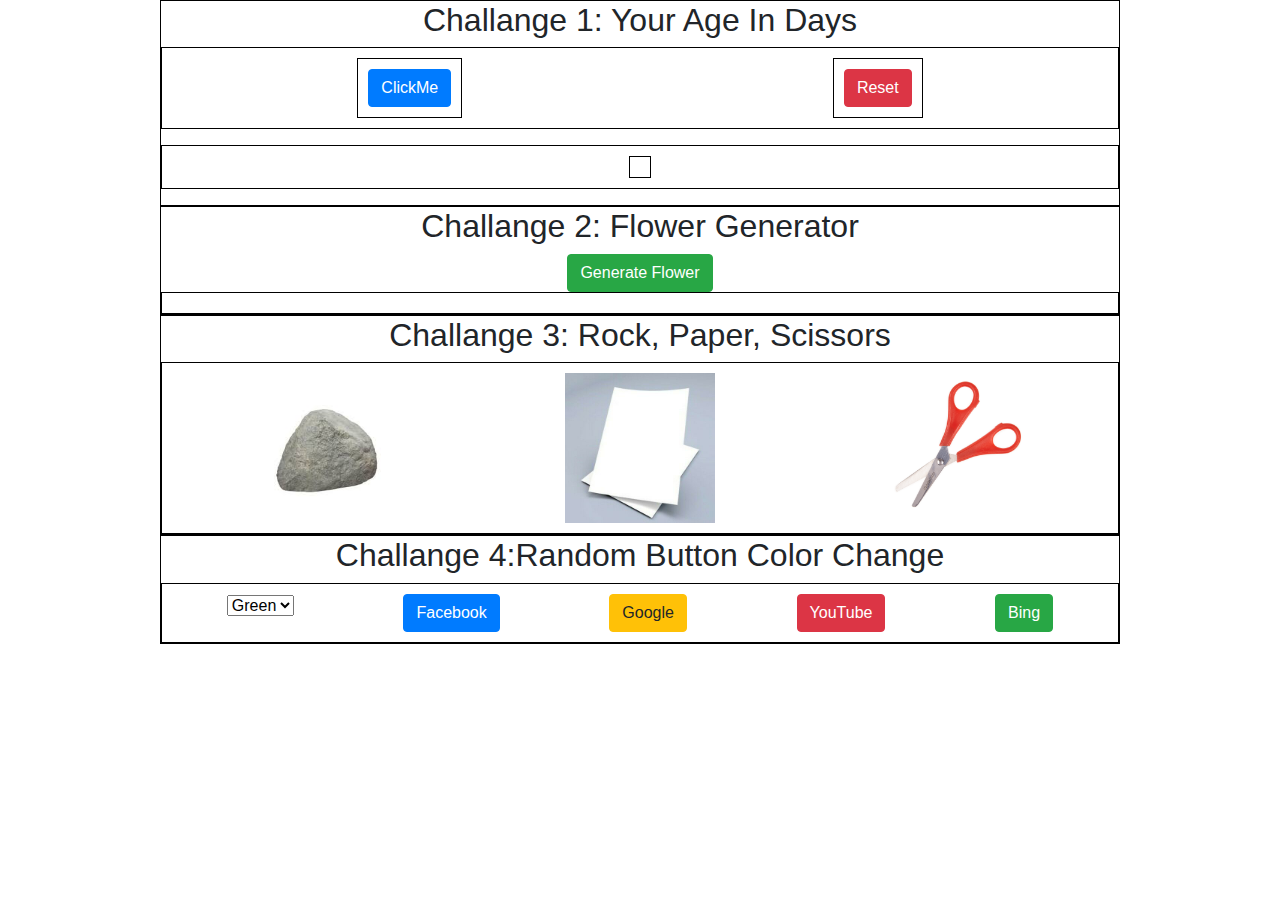
==== commit b3c2ebb4: "changed ictures" ====
--- a/index.html
+++ b/index.html
@@ -3,7 +3,7 @@
 <head>
 <link rel="stylesheet"  href="bootstrapcdn/boot.css"/>
 <link rel="stylesheet"  href="2.css"/>
-<title> Challange 1: Your Adge in Days </title>
+<title> JavaScript Fun Games </title>
 
 
 </head>
@@ -34,8 +34,8 @@
  	<h2>Challange 3: Rock, Paper, Scissors</h2>
  	<div class="flex-box-rps" id="rps">
  	<img id="rock" src="rock.jpg" width=150 height=150 onclick="rps(this)">
- 	<img  id="paper"  src="paper.png" width=150 height=150 onclick="rps(this)">
- 	<img id="scissors" src="scissors.png" width=150 height=150 onclick="rps(this)">
+ 	<img  id="paper"  src="paper.jpg" width=150 height=150 onclick="rps(this)">
+ 	<img id="scissors" src="scissors.jpg" width=150 height=150 onclick="rps(this)">
  	</div>
  </div>
 
